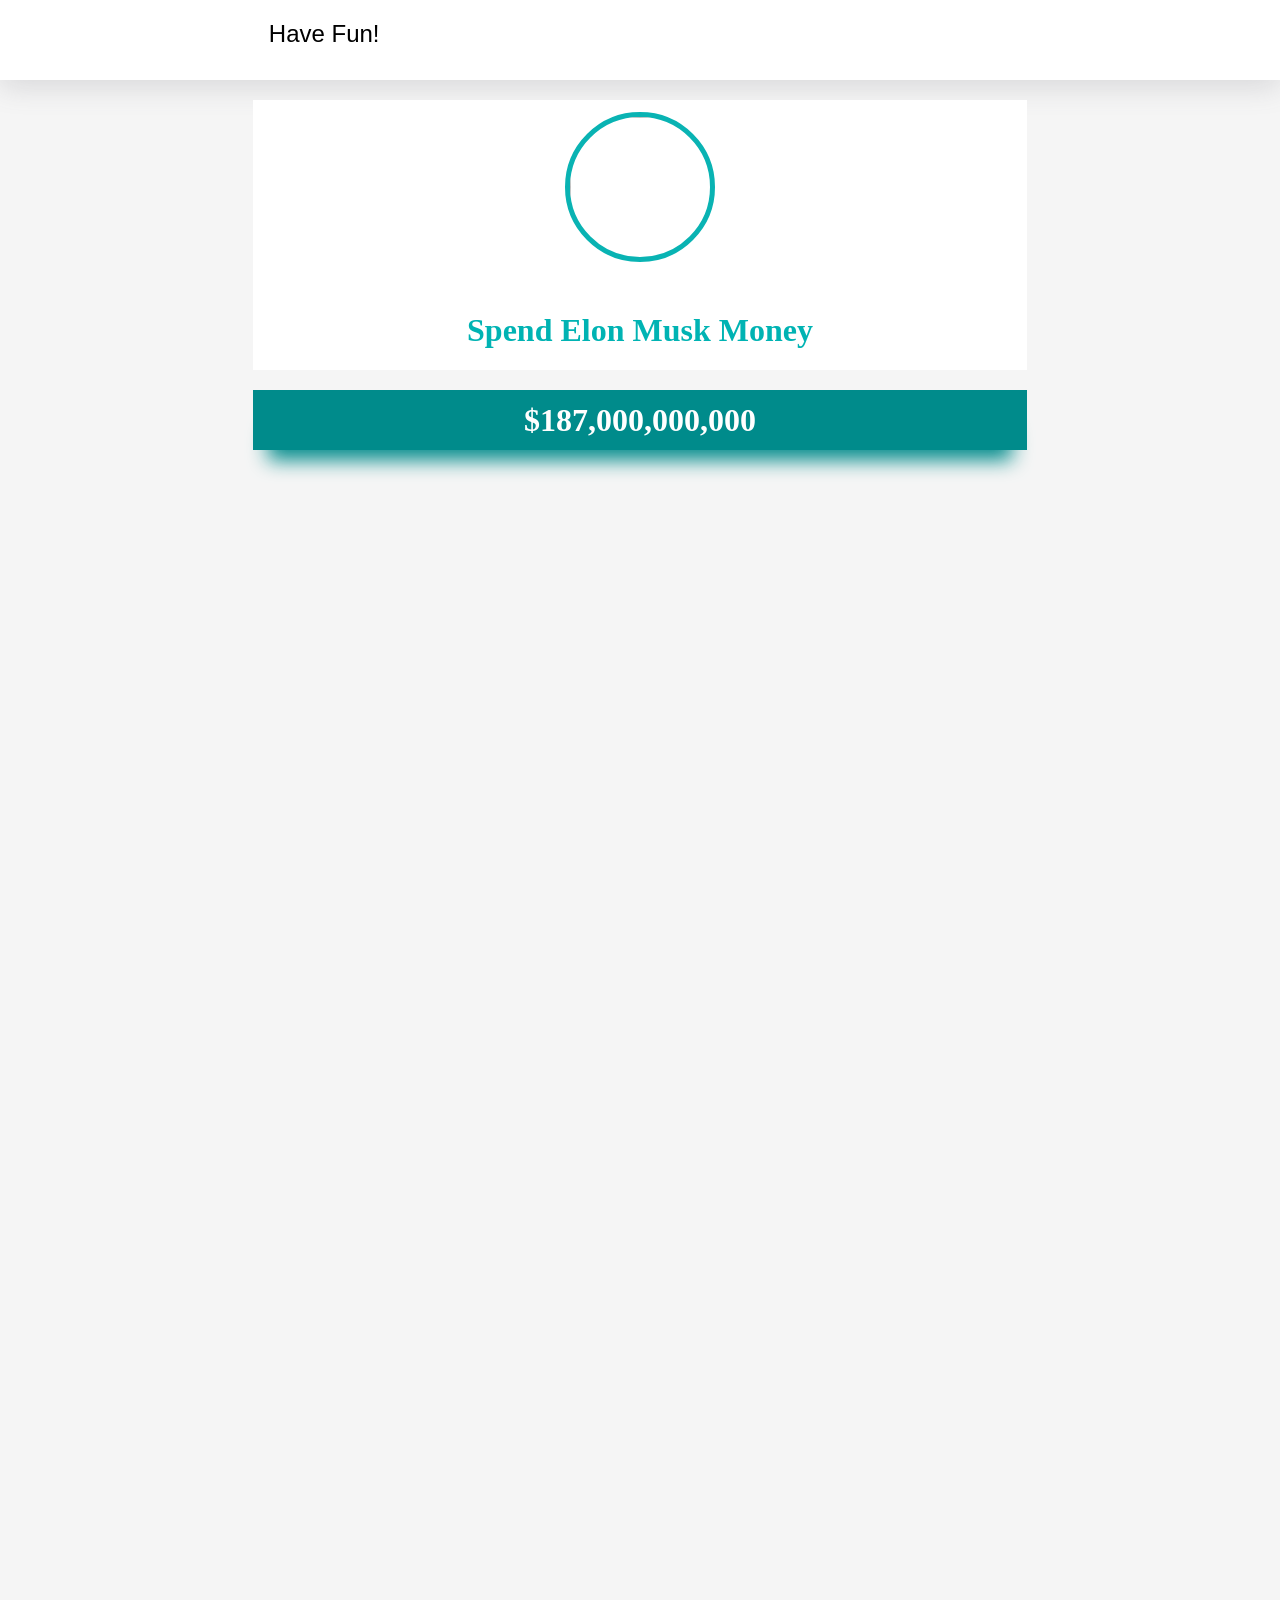
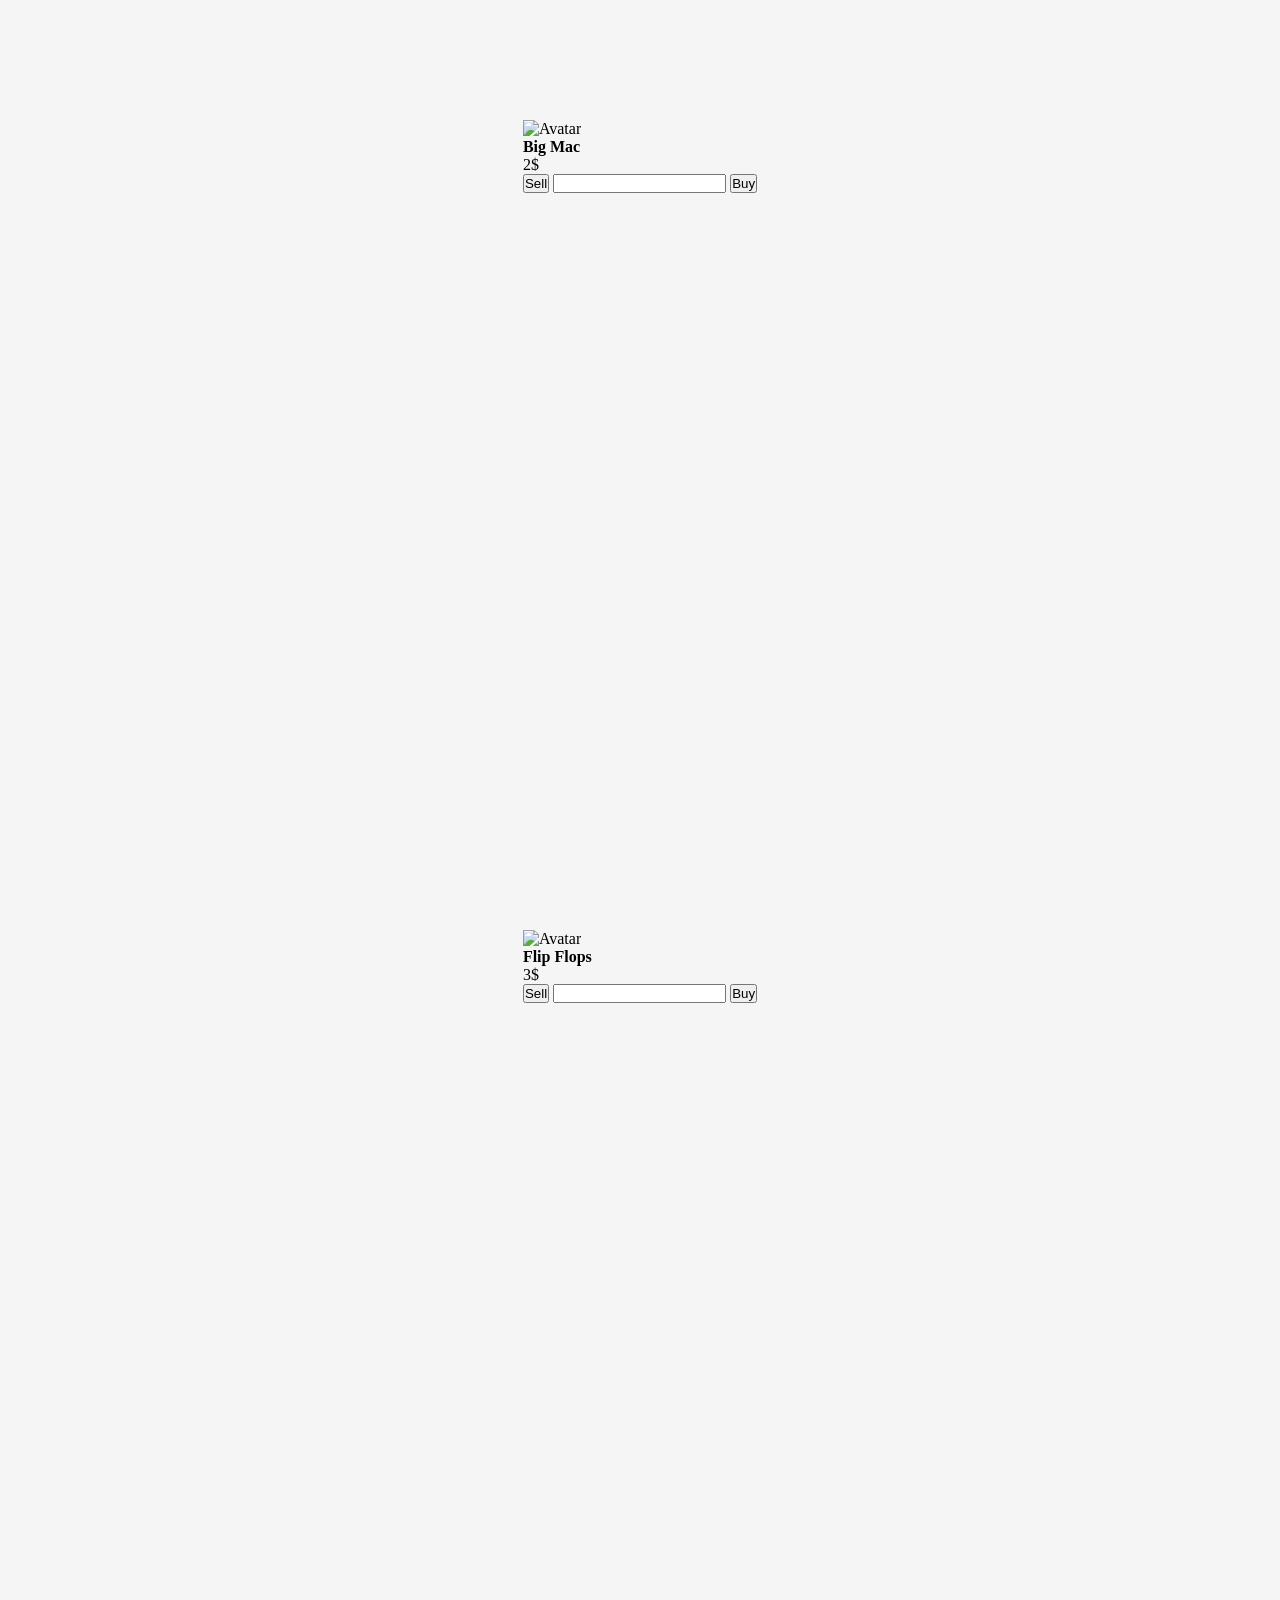
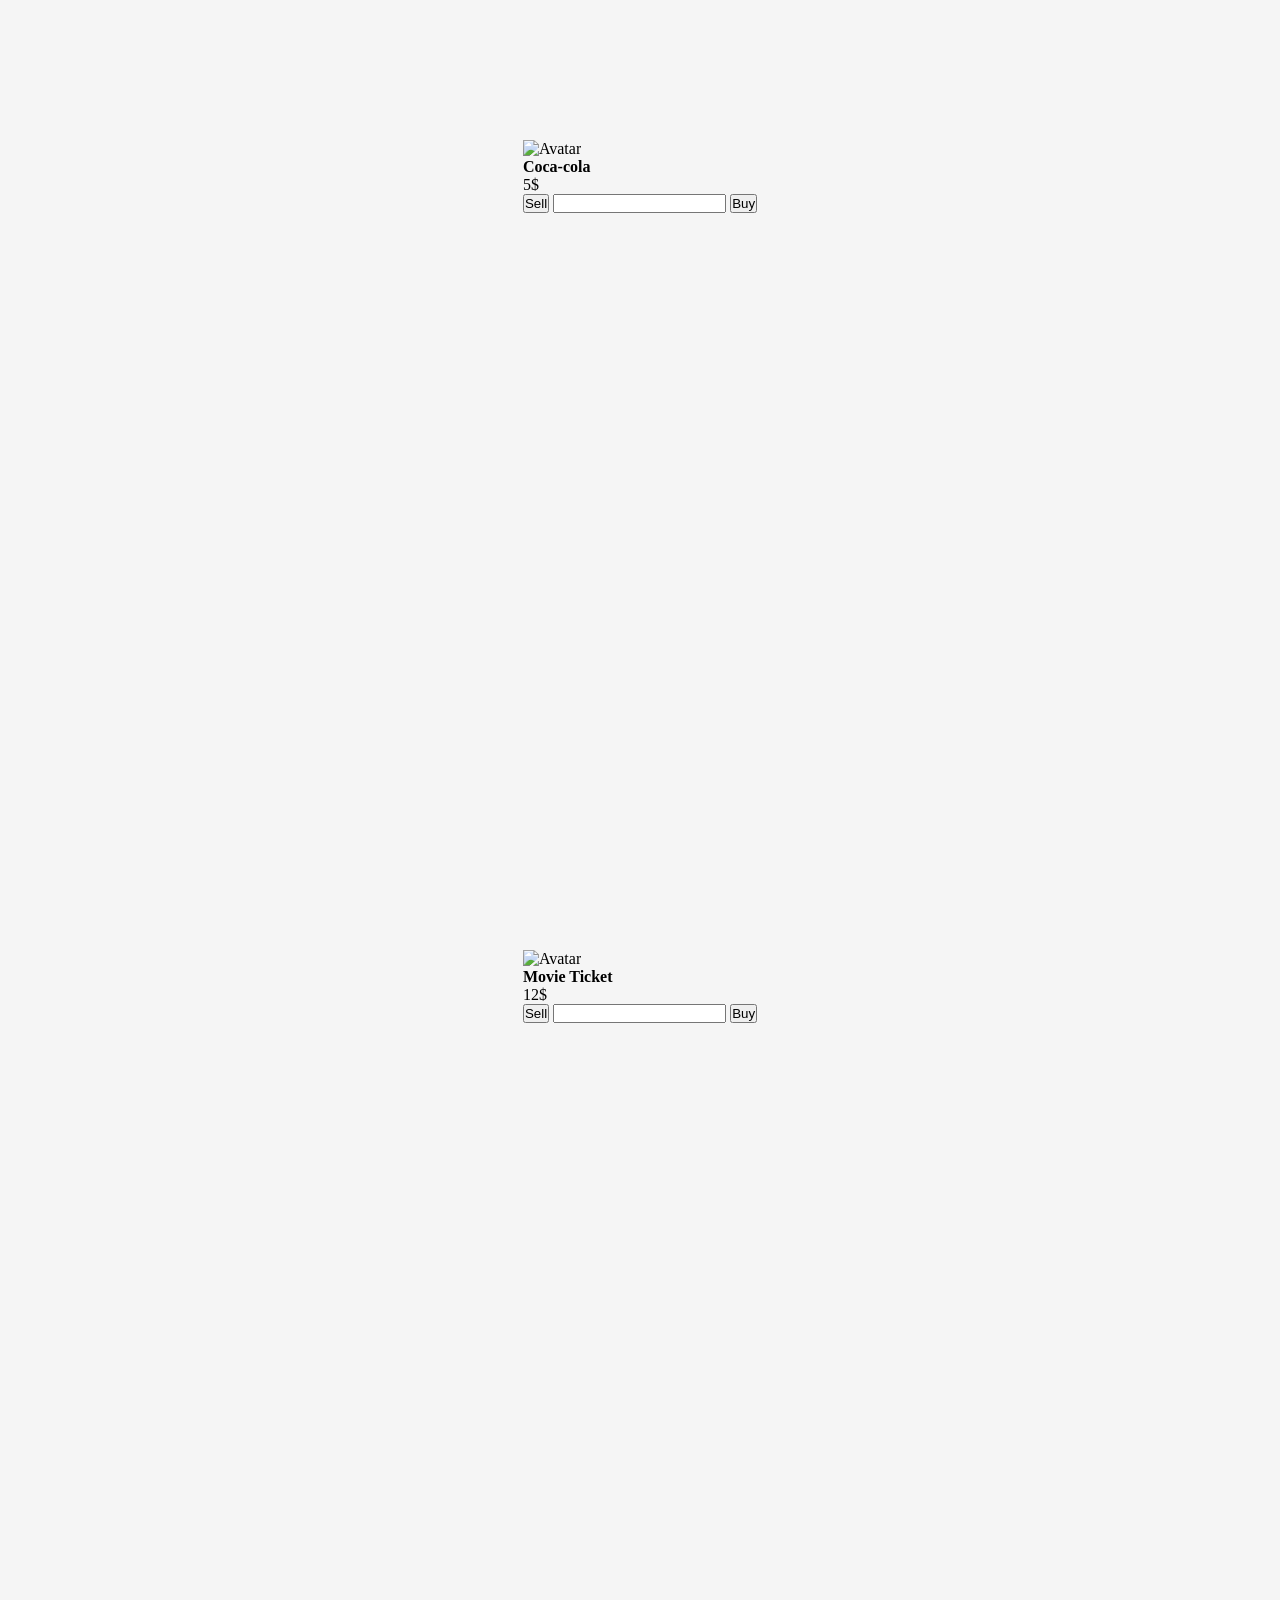
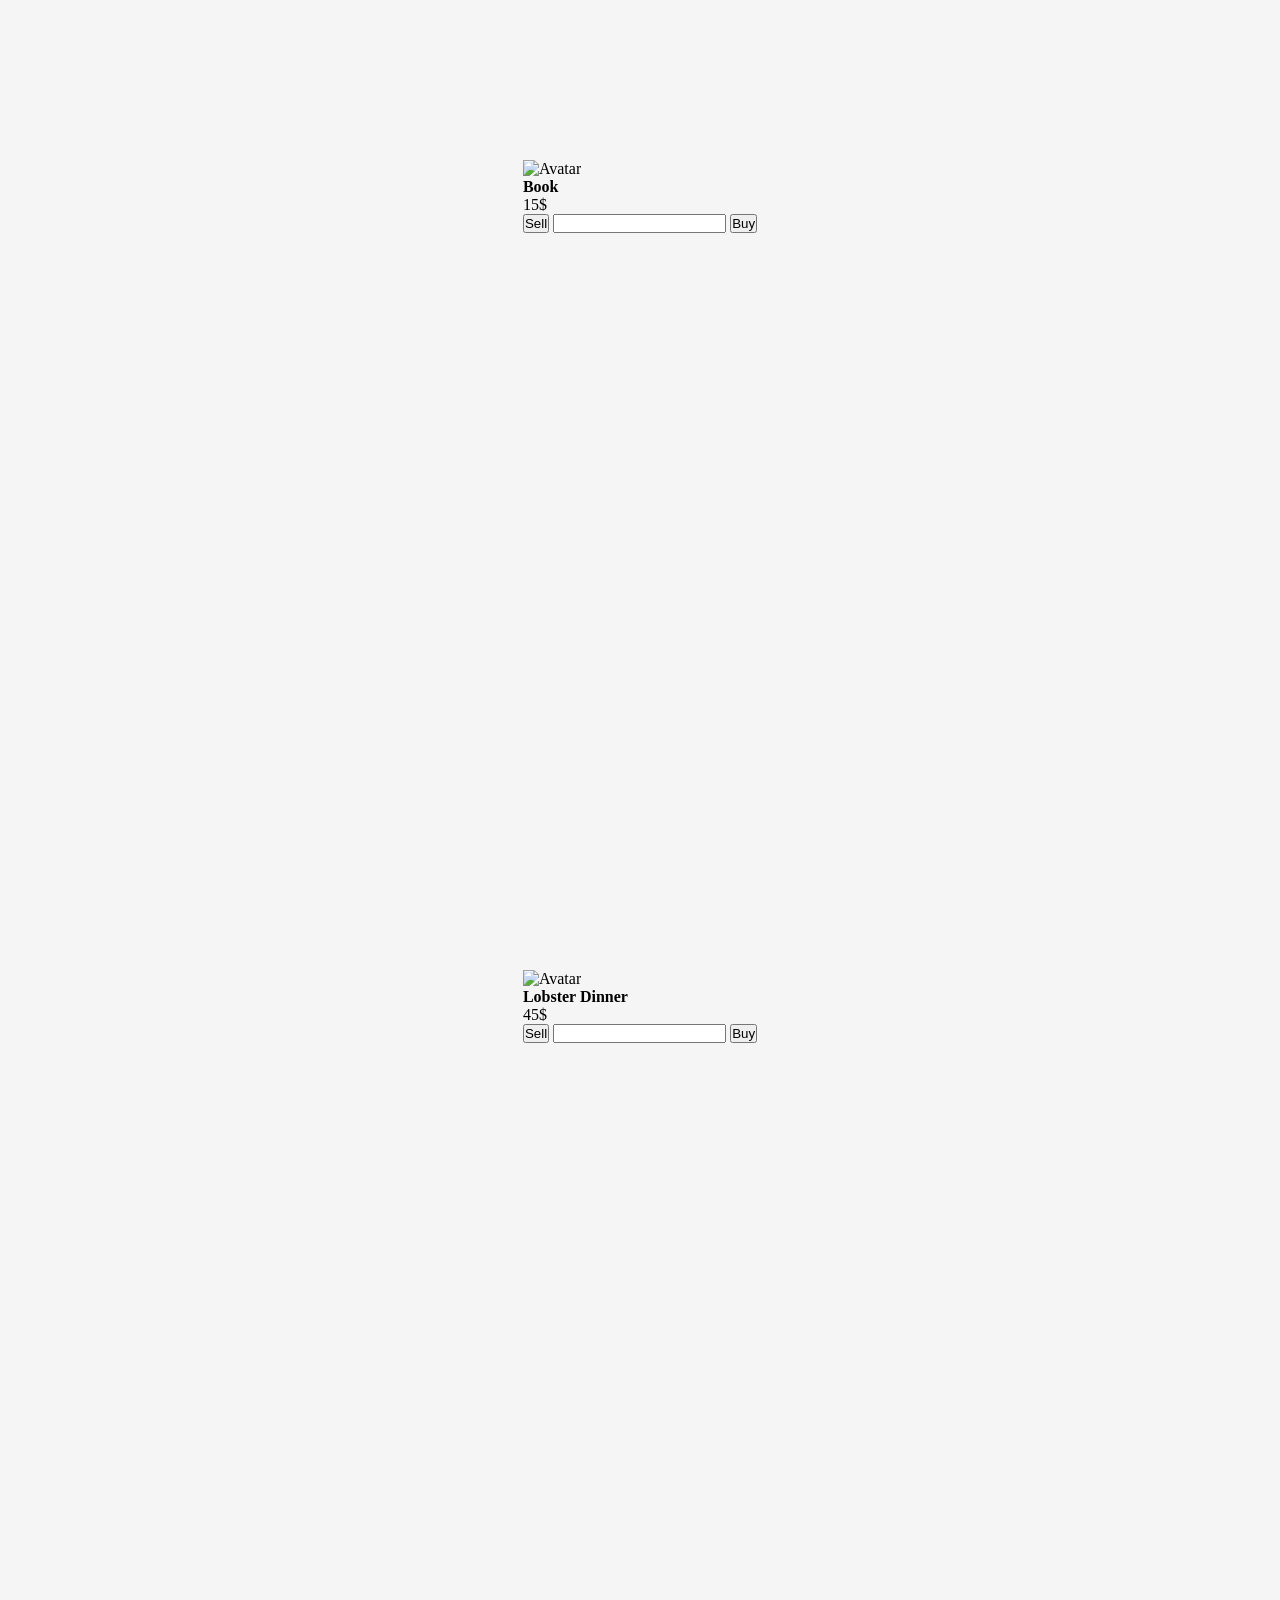
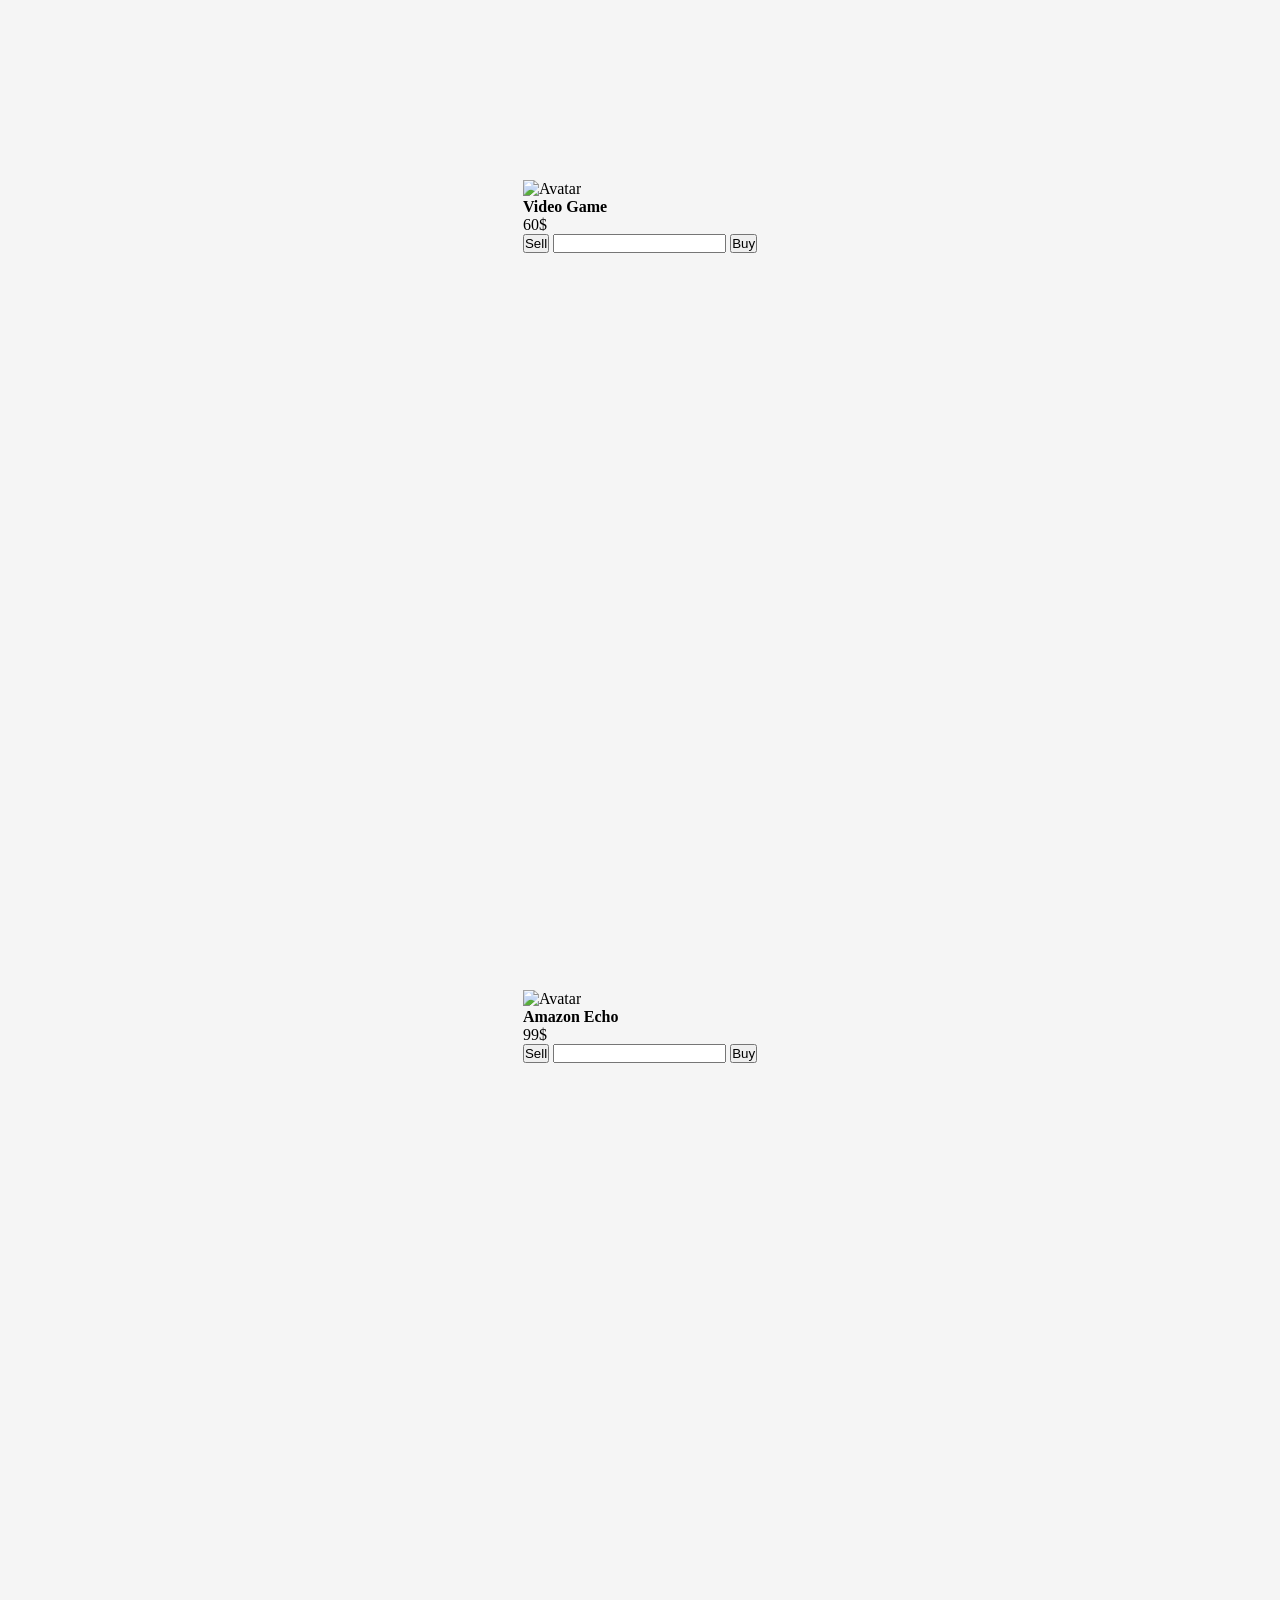
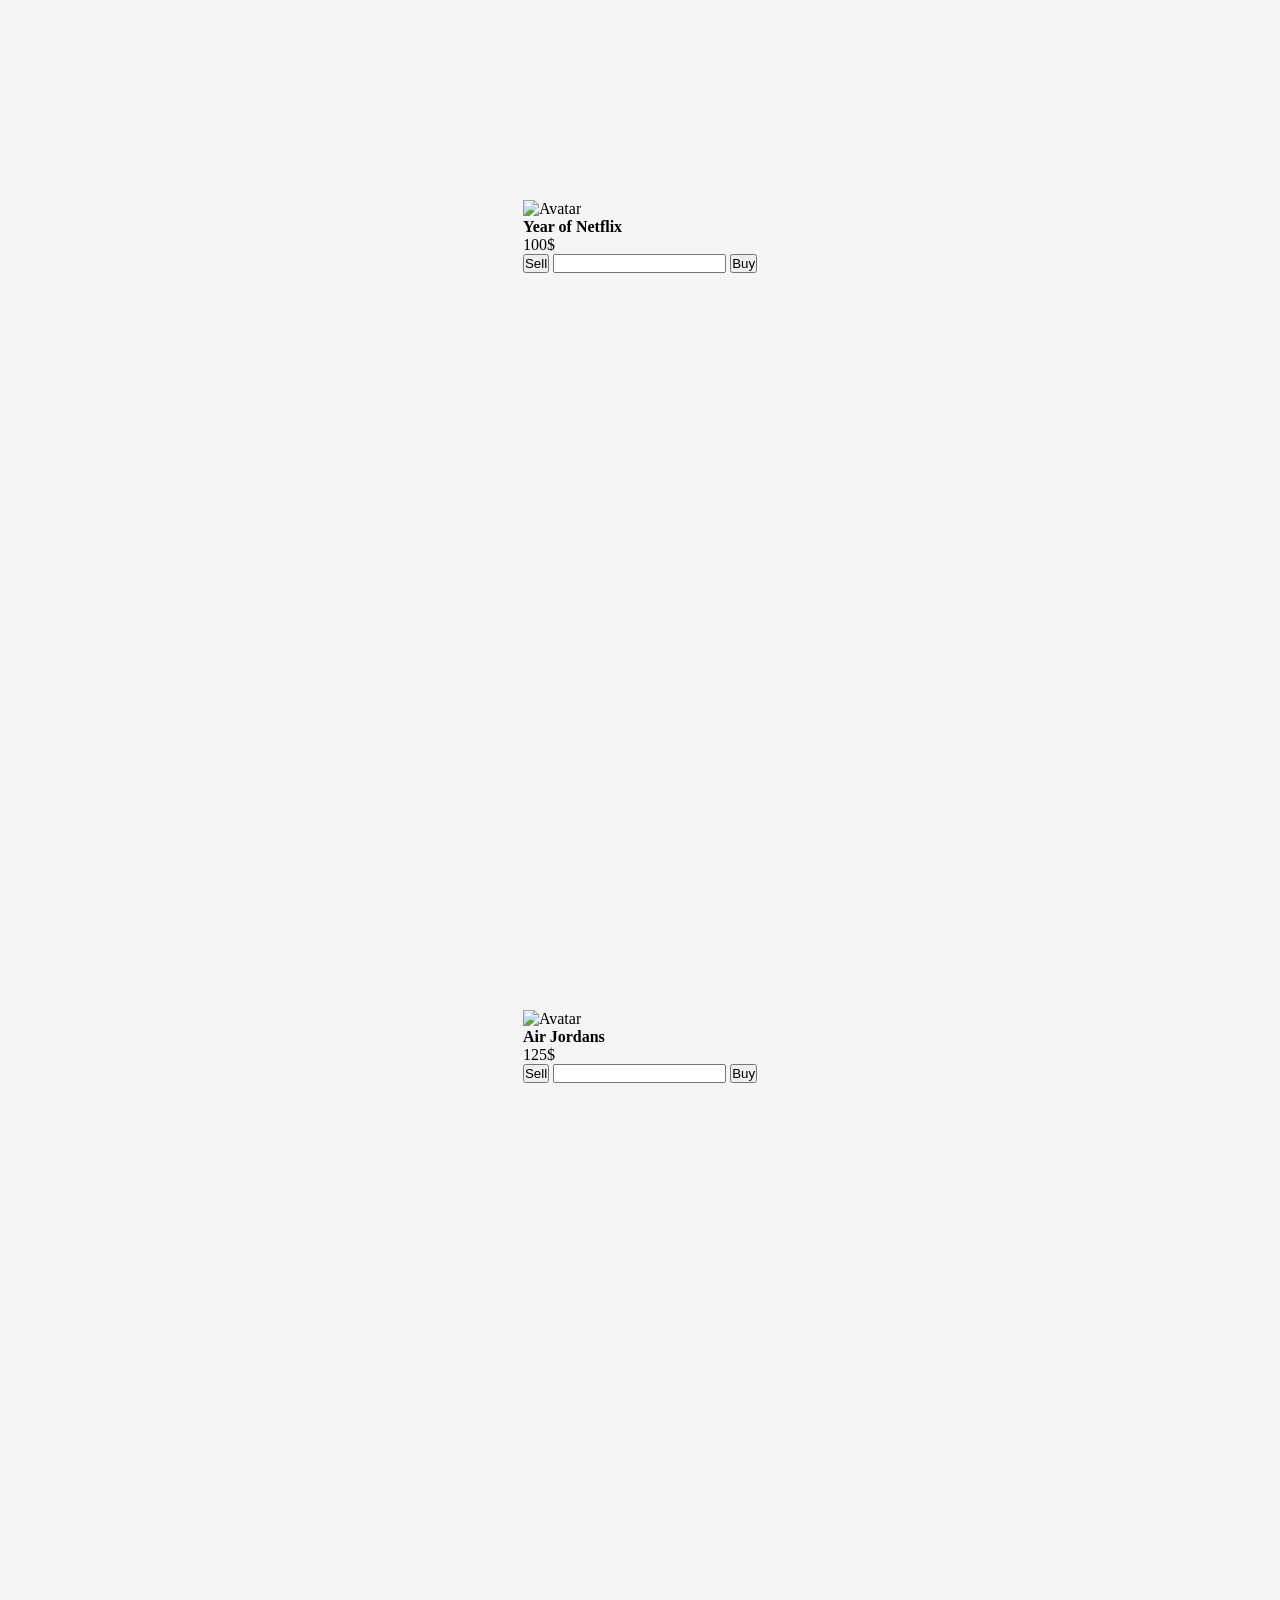
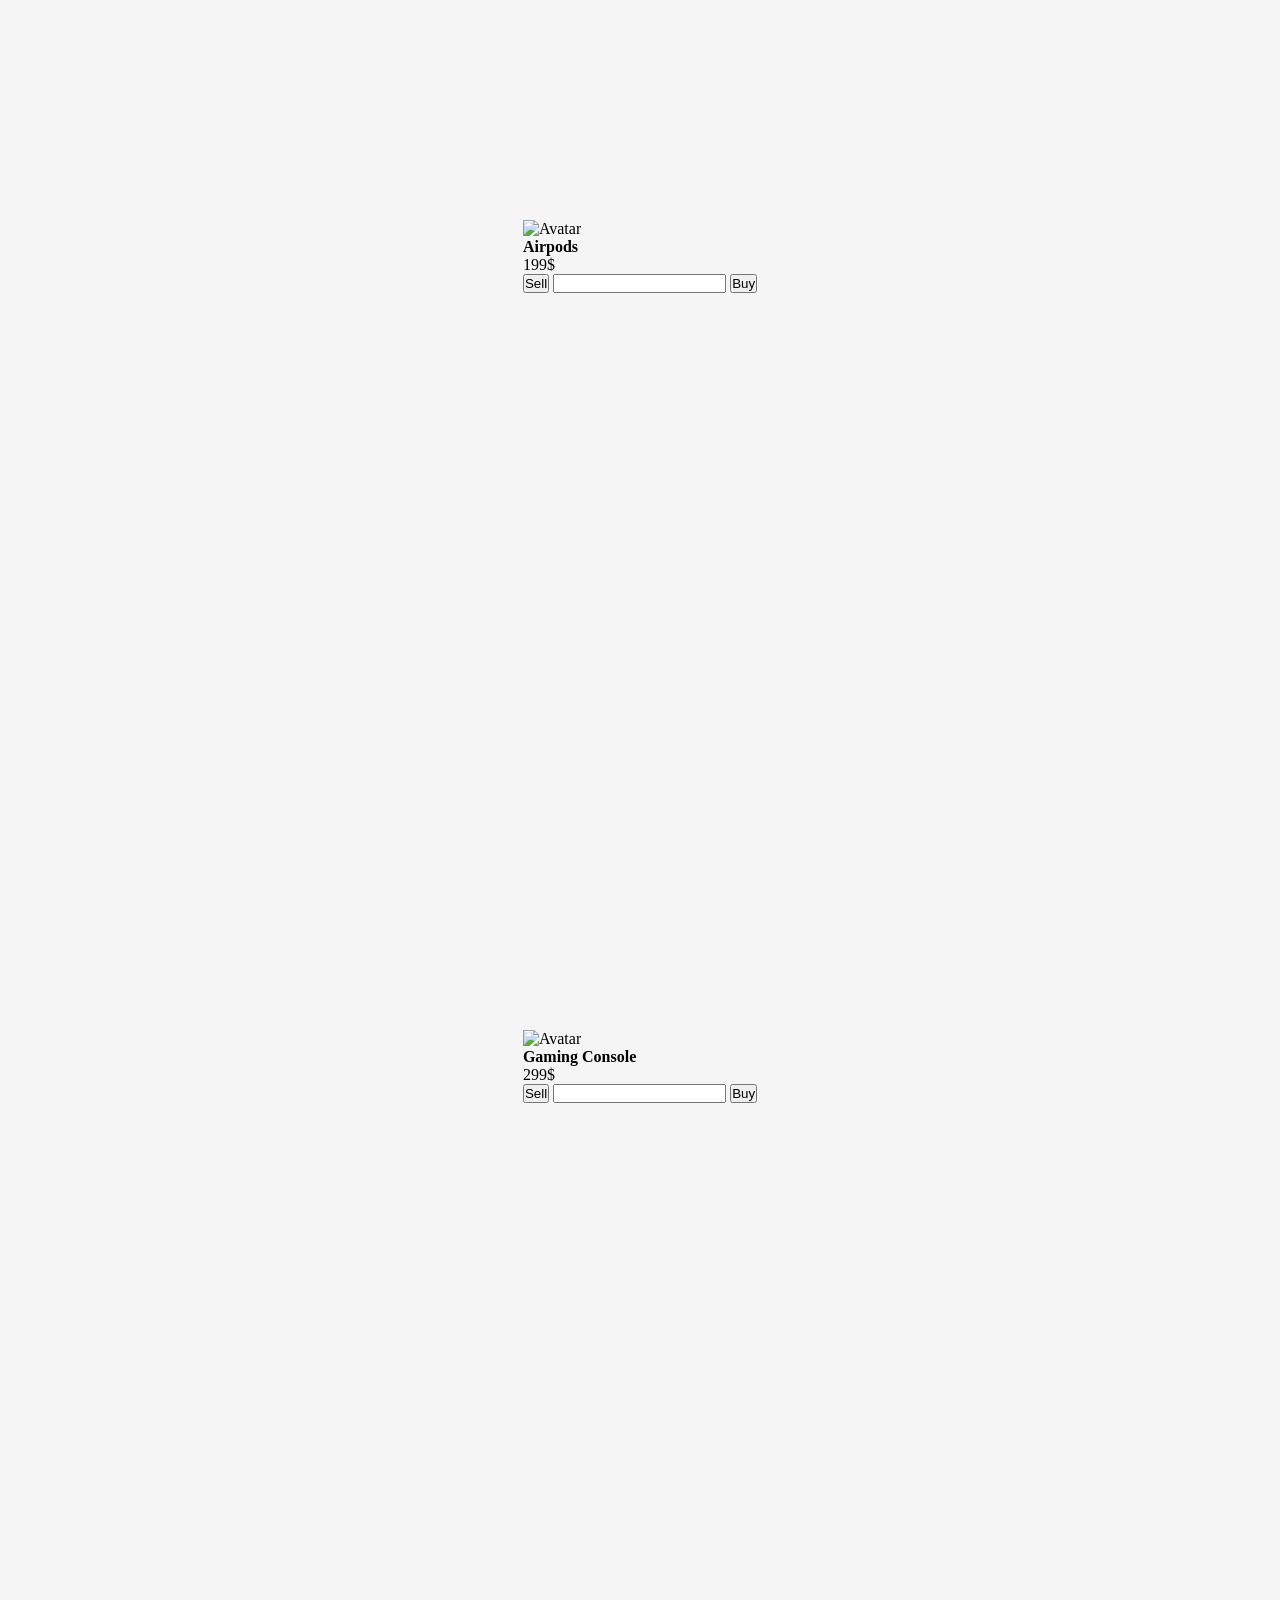
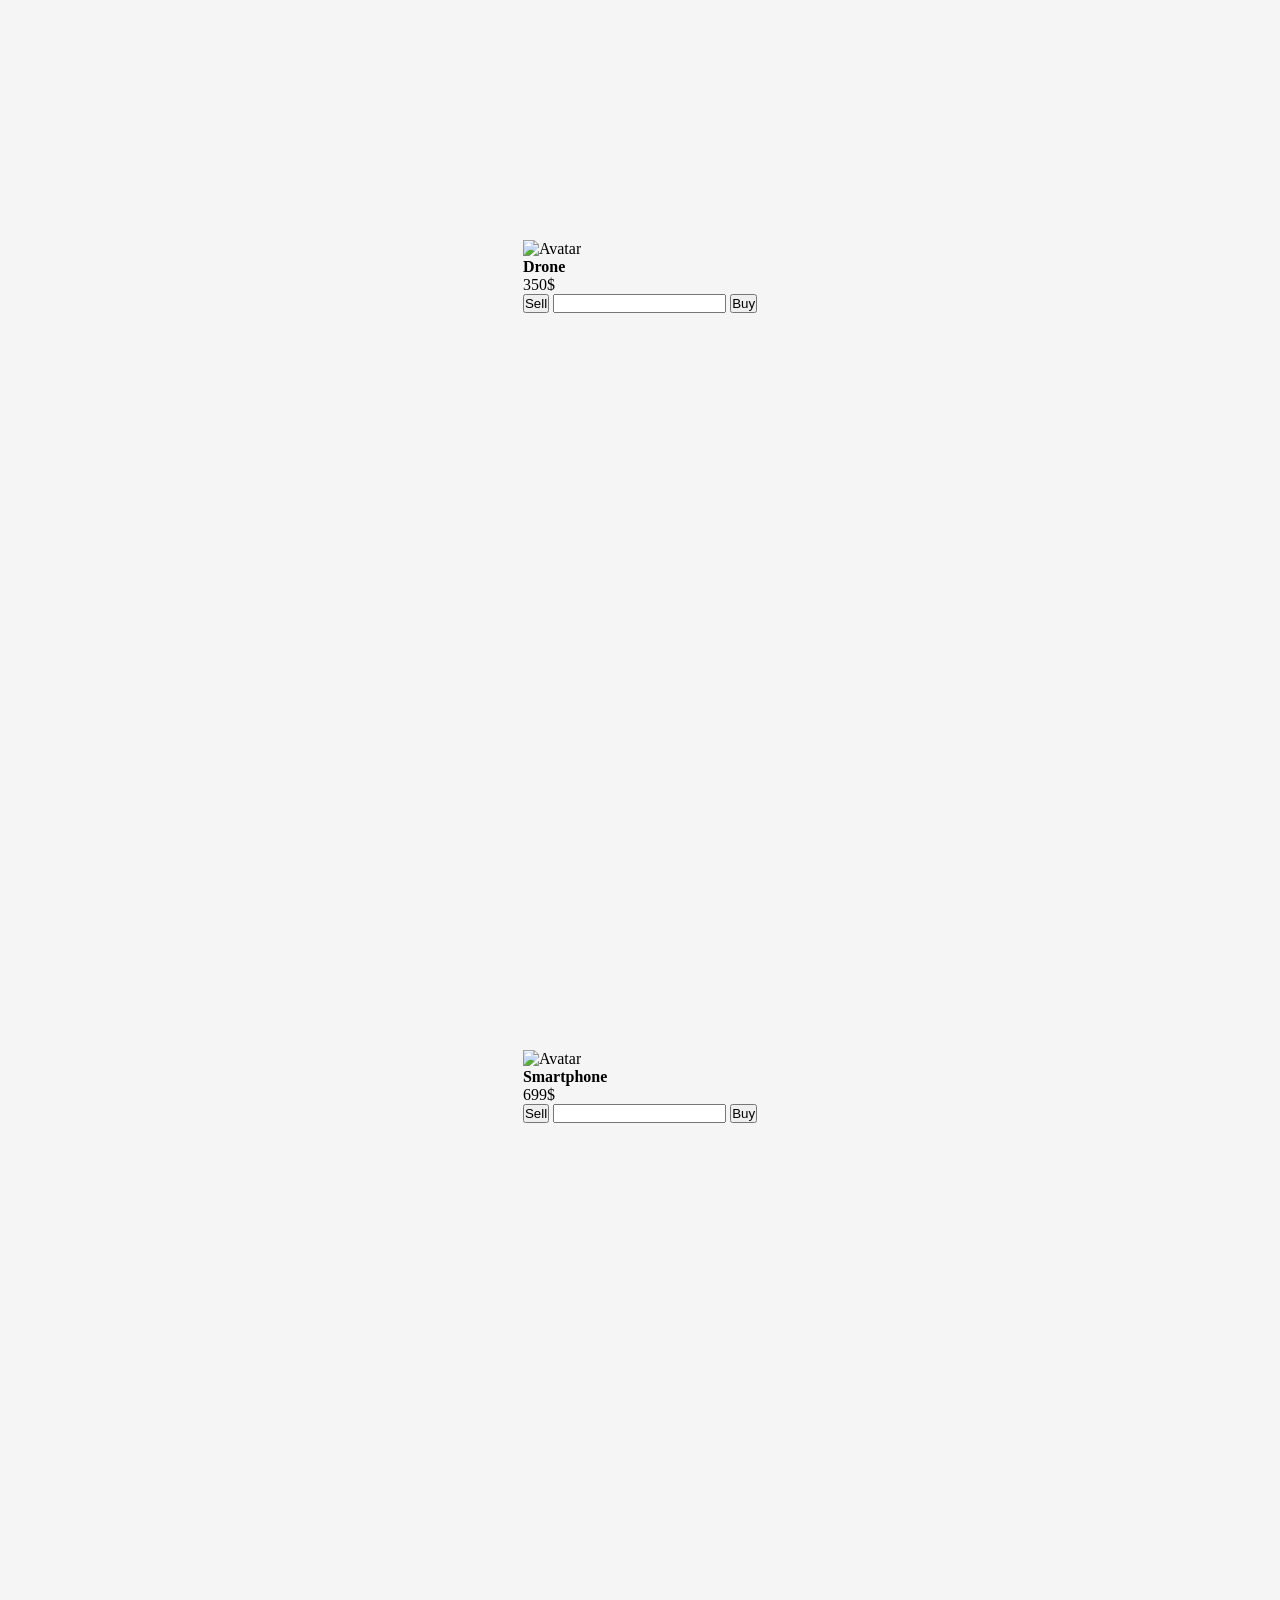
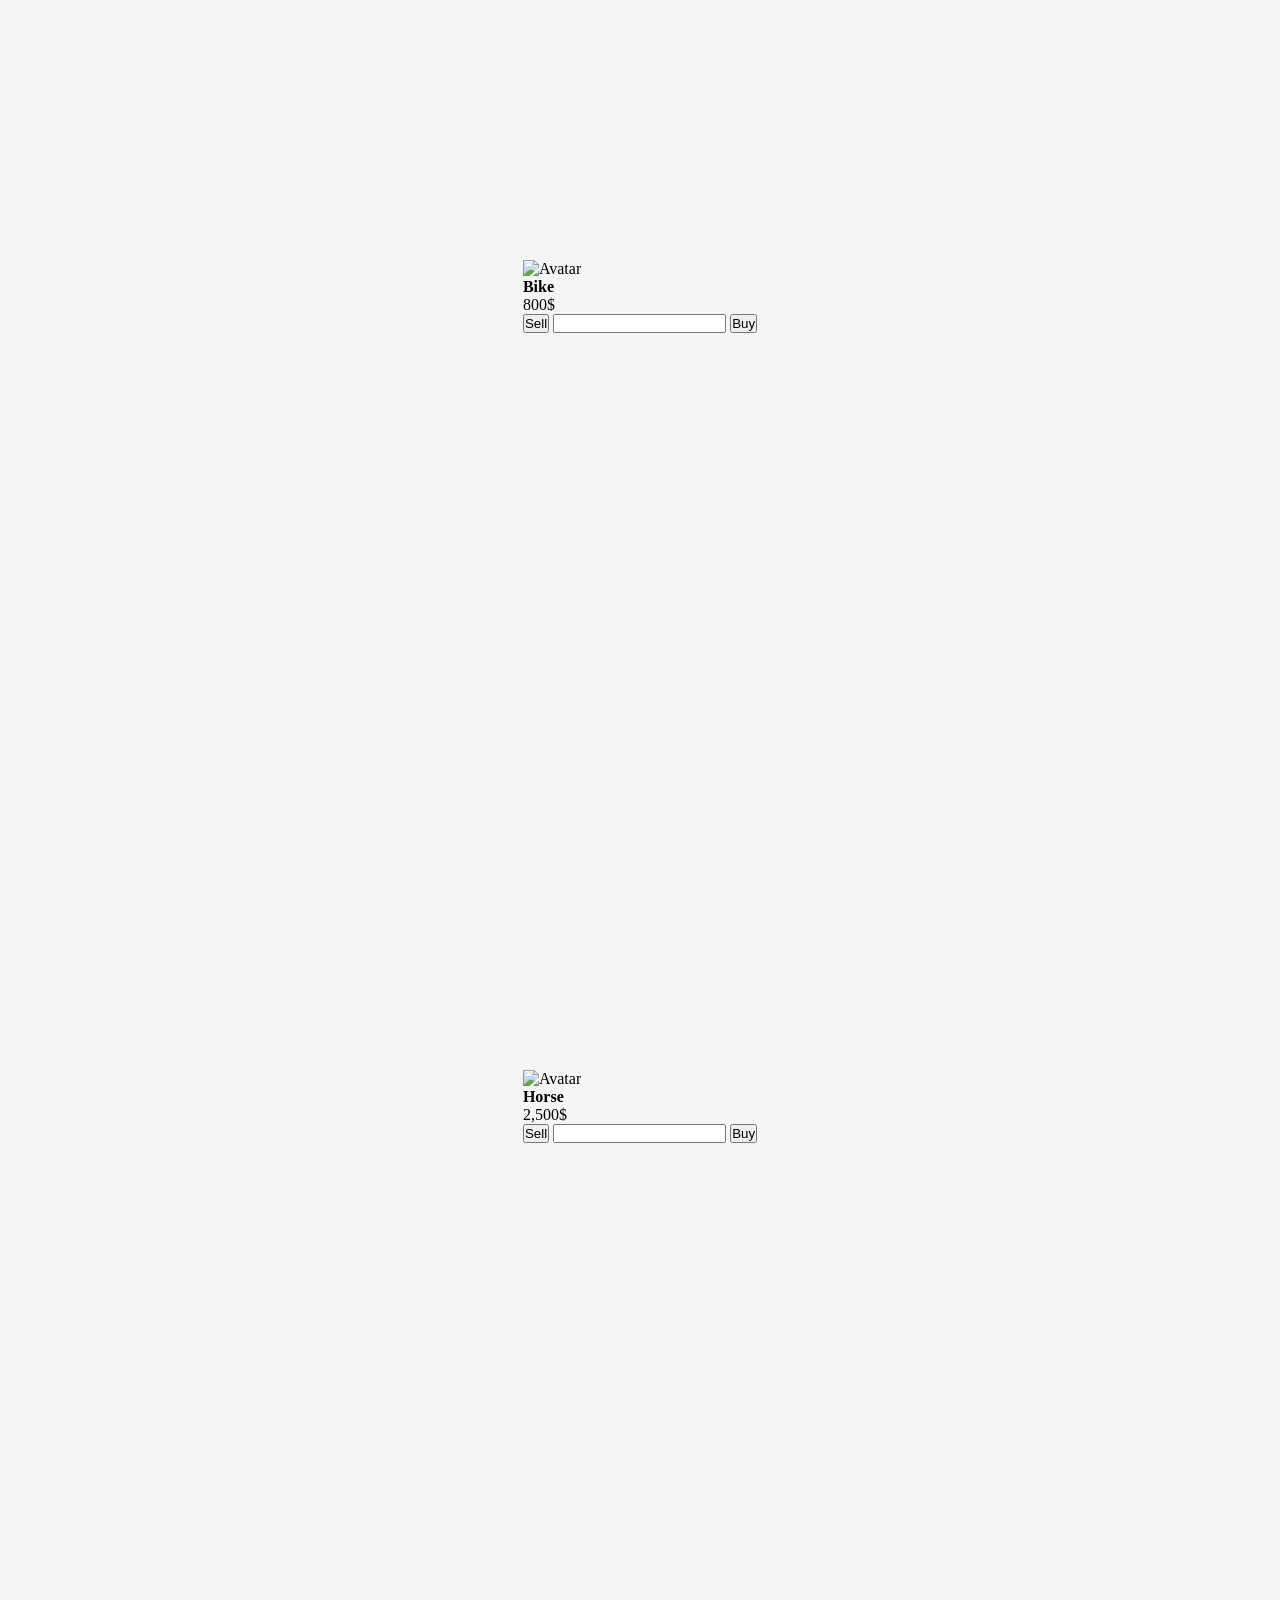
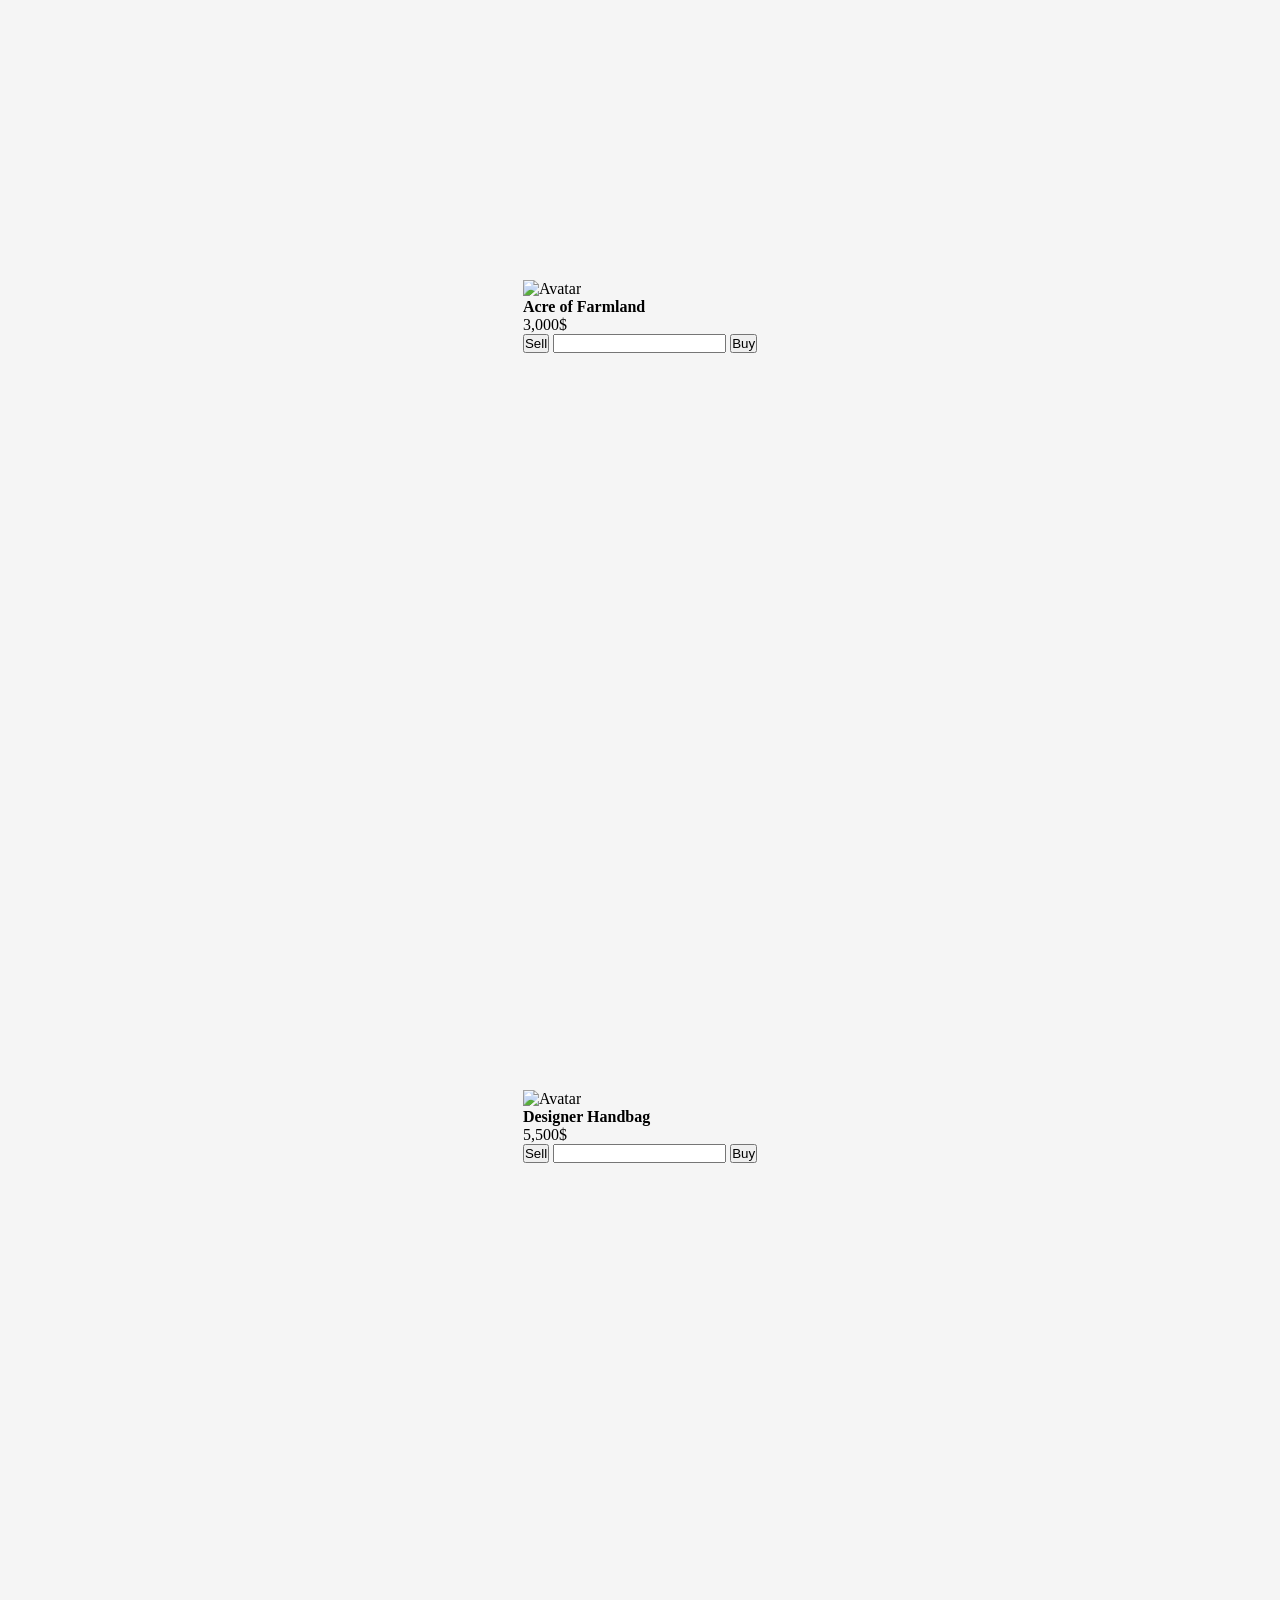
==== elonmusk/index.html @ b94b7d55 "added cards" ====
<!DOCTYPE html>
<html lang="en">
  <head>
    <meta charset="UTF-8" />
    <meta http-equiv="X-UA-Compatible" content="IE=edge" />
    <meta name="viewport" content="width=device-width, initial-scale=1.0" />
    <link rel="stylesheet" href="/scss/css/style.css" />
    <title>Dada Spend Money</title>
  </head>
  <body>
    <nav>
      <div class="navbar">
        <span class="navbar__content">Have Fun!</span>
      </div>
    </nav>
    <div class="container">
      <div class="elonMusk">
        <div class="elonMusk__img">
          <img
            id="elonmusk"
            src="https://dadaspendelonmoney.netlify.app/images/elon-musk.jpg"
            alt=""
          />
        </div>
        <div class="elonMusk__text"><h1>Spend Elon Musk Money</h1></div>
      </div>
    </div>
    <div class="container">
      <div class="money">
        <h1 class="money__count">$187,000,000,000</h1>
      </div>
    </div>

    <div class="container">
      <div class="card">
        <div class="images">
          <img
            class="items"
            src="https://dadaspendelonmoney.netlify.app/images/big-mac.jpg"
            alt="Avatar"
          />
        </div>
        <div class="container--text">
          <h4><b>Big Mac</b></h4>
          <p>2$</p>
          <div class="Buttons">
            <button class="sellBtn Btn">Sell</button>
            <input class="numInput" type="number" />
            <button class="buyBtn Btn">Buy</button>
          </div>
        </div>
      </div>
    </div>

    <div class="container">
      <div class="card">
        <div class="images">
          <img
            class="items"
            src="https://dadaspendelonmoney.netlify.app/images/flip-flops.jpg"
            alt="Avatar"
          />
        </div>
        <div class="container--text">
          <h4><b>Flip Flops</b></h4>
          <p>3$</p>
          <div class="Buttons">
            <button class="sellBtn Btn">Sell</button>
            <input class="numInput" type="number" />
            <button class="buyBtn Btn">Buy</button>
          </div>
        </div>
      </div>
    </div>

    <div class="container">
      <div class="card">
        <div class="images">
          <img
            class="items"
            src="https://dadaspendelonmoney.netlify.app/images/coca-cola-pack.jpg"
            alt="Avatar"
          />
        </div>
        <div class="container--text">
          <h4><b>Coca-cola</b></h4>
          <p>5$</p>
          <div class="Buttons">
            <button class="sellBtn Btn">Sell</button>
            <input class="numInput" type="number" />
            <button class="buyBtn Btn">Buy</button>
          </div>
        </div>
      </div>
    </div>

    <div class="container">
      <div class="card">
        <div class="images">
          <img
            class="items"
            src="https://dadaspendelonmoney.netlify.app/images/movie-ticket.jpg"
            alt="Avatar"
          />
        </div>
        <div class="container--text">
          <h4><b>Movie Ticket</b></h4>
          <p>12$</p>
          <div class="Buttons">
            <button class="sellBtn Btn">Sell</button>
            <input class="numInput" type="number" />
            <button class="buyBtn Btn">Buy</button>
          </div>
        </div>
      </div>
    </div>

    <div class="container">
      <div class="card">
        <div class="images">
          <img
            class="items"
            src="https://dadaspendelonmoney.netlify.app/images/book.jpg"
            alt="Avatar"
          />
        </div>
        <div class="container--text">
          <h4><b>Book</b></h4>
          <p>15$</p>
          <div class="Buttons">
            <button class="sellBtn Btn">Sell</button>
            <input class="numInput" type="number" />
            <button class="buyBtn Btn">Buy</button>
          </div>
        </div>
      </div>
    </div>

    <div class="container">
      <div class="card">
        <div class="images">
          <img
            class="items"
            src="https://dadaspendelonmoney.netlify.app/images/lobster-dinner.jpg"
            alt="Avatar"
          />
        </div>
        <div class="container--text">
          <h4><b>Lobster Dinner</b></h4>
          <p>45$</p>
          <div class="Buttons">
            <button class="sellBtn Btn">Sell</button>
            <input class="numInput" type="number" />
            <button class="buyBtn Btn">Buy</button>
          </div>
        </div>
      </div>
    </div>

    <div class="container">
      <div class="card">
        <div class="images">
          <img
            class="items"
            src="https://dadaspendelonmoney.netlify.app/images/video-game.jpg"
            alt="Avatar"
          />
        </div>
        <div class="container--text">
          <h4><b>Video Game</b></h4>
          <p>60$</p>
          <div class="Buttons">
            <button class="sellBtn Btn">Sell</button>
            <input class="numInput" type="number" />
            <button class="buyBtn Btn">Buy</button>
          </div>
        </div>
      </div>
    </div>

    <div class="container">
      <div class="card">
        <div class="images">
          <img
            class="items"
            src="https://dadaspendelonmoney.netlify.app/images/amazon-echo.jpg"
            alt="Avatar"
          />
        </div>
        <div class="container--text">
          <h4><b>Amazon Echo</b></h4>
          <p>99$</p>
          <div class="Buttons">
            <button class="sellBtn Btn">Sell</button>
            <input class="numInput" type="number" />
            <button class="buyBtn Btn">Buy</button>
          </div>
        </div>
      </div>
    </div>

    <div class="container">
      <div class="card">
        <div class="images">
          <img
            class="items"
            src="https://dadaspendelonmoney.netlify.app/images/year-of-netflix.jpg"
            alt="Avatar"
          />
        </div>
        <div class="container--text">
          <h4><b>Year of Netflix</b></h4>
          <p>100$</p>
          <div class="Buttons">
            <button class="sellBtn Btn">Sell</button>
            <input class="numInput" type="number" />
            <button class="buyBtn Btn">Buy</button>
          </div>
        </div>
      </div>
    </div>

    <div class="container">
      <div class="card">
        <div class="images">
          <img
            class="items"
            src="https://dadaspendelonmoney.netlify.app/images/air-jordans.jpg"
            alt="Avatar"
          />
        </div>
        <div class="container--text">
          <h4><b>Air Jordans</b></h4>
          <p>125$</p>
          <div class="Buttons">
            <button class="sellBtn Btn">Sell</button>
            <input class="numInput" type="number" />
            <button class="buyBtn Btn">Buy</button>
          </div>
        </div>
      </div>
    </div>

    <div class="container">
      <div class="card">
        <div class="images">
          <img
            class="items"
            src="https://dadaspendelonmoney.netlify.app/images/airpods.jpg"
            alt="Avatar"
          />
        </div>
        <div class="container--text">
          <h4><b>Airpods</b></h4>
          <p>199$</p>
          <div class="Buttons">
            <button class="sellBtn Btn">Sell</button>
            <input class="numInput" type="number" />
            <button class="buyBtn Btn">Buy</button>
          </div>
        </div>
      </div>
    </div>

    <div class="container">
      <div class="card">
        <div class="images">
          <img
            class="items"
            src="https://dadaspendelonmoney.netlify.app/images/gaming-console.jpg"
            alt="Avatar"
          />
        </div>
        <div class="container--text">
          <h4><b>Gaming Console</b></h4>
          <p>299$</p>
          <div class="Buttons">
            <button class="sellBtn Btn">Sell</button>
            <input class="numInput" type="number" />
            <button class="buyBtn Btn">Buy</button>
          </div>
        </div>
      </div>
    </div>

    <div class="container">
      <div class="card">
        <div class="images">
          <img
            class="items"
            src="https://dadaspendelonmoney.netlify.app/images/drone.jpg"
            alt="Avatar"
          />
        </div>
        <div class="container--text">
          <h4><b>Drone</b></h4>
          <p>350$</p>
          <div class="Buttons">
            <button class="sellBtn Btn">Sell</button>
            <input class="numInput" type="number" />
            <button class="buyBtn Btn">Buy</button>
          </div>
        </div>
      </div>
    </div>

    <div class="container">
      <div class="card">
        <div class="images">
          <img
            class="items"
            src="https://dadaspendelonmoney.netlify.app/images/smartphone.jpg"
            alt="Avatar"
          />
        </div>
        <div class="container--text">
          <h4><b>Smartphone</b></h4>
          <p>699$</p>
          <div class="Buttons">
            <button class="sellBtn Btn">Sell</button>
            <input class="numInput" type="number" />
            <button class="buyBtn Btn">Buy</button>
          </div>
        </div>
      </div>
    </div>

    <div class="container">
      <div class="card">
        <div class="images">
          <img
            class="items"
            src="https://dadaspendelonmoney.netlify.app/images/bike.jpg"
            alt="Avatar"
          />
        </div>
        <div class="container--text">
          <h4><b>Bike</b></h4>
          <p>800$</p>
          <div class="Buttons">
            <button class="sellBtn Btn">Sell</button>
            <input class="numInput" type="number" />
            <button class="buyBtn Btn">Buy</button>
          </div>
        </div>
      </div>
    </div>

    <div class="container">
      <div class="card">
        <div class="images">
          <img
            class="items"
            src="https://dadaspendelonmoney.netlify.app/images/horse.jpg"
            alt="Avatar"
          />
        </div>
        <div class="container--text">
          <h4><b>Horse</b></h4>
          <p>2,500$</p>
          <div class="Buttons">
            <button class="sellBtn Btn">Sell</button>
            <input class="numInput" type="number" />
            <button class="buyBtn Btn">Buy</button>
          </div>
        </div>
      </div>
    </div>

    <div class="container">
      <div class="card">
        <div class="images">
          <img
            class="items"
            src="https://dadaspendelonmoney.netlify.app/images/acre-of-farmland.jpg"
            alt="Avatar"
          />
        </div>
        <div class="container--text">
          <h4><b>Acre of Farmland</b></h4>
          <p>3,000$</p>
          <div class="Buttons">
            <button class="sellBtn Btn">Sell</button>
            <input class="numInput" type="number" />
            <button class="buyBtn Btn">Buy</button>
          </div>
        </div>
      </div>
    </div>

    <div class="container">
      <div class="card">
        <div class="images">
          <img
            class="items"
            src="https://dadaspendelonmoney.netlify.app/images/designer-handbag.jpg"
            alt="Avatar"
          />
        </div>
        <div class="container--text">
          <h4><b>Designer Handbag</b></h4>
          <p>5,500$</p>
          <div class="Buttons">
            <button class="sellBtn Btn">Sell</button>
            <input class="numInput" type="number" />
            <button class="buyBtn Btn">Buy</button>
          </div>
        </div>
      </div>
    </div>

    <div class="container">
      <div class="card">
        <div class="images">
          <img
            class="items"
            src="https://dadaspendelonmoney.netlify.app/images/hot-tub.jpg"
            alt="Avatar"
          />
        </div>
        <div class="container--text">
          <h4><b>Hot Tub</b></h4>
          <p>6,000$</p>
          <div class="Buttons">
            <button class="sellBtn Btn">Sell</button>
            <input class="numInput" type="number" />
            <button class="buyBtn Btn">Buy</button>
          </div>
        </div>
      </div>
    </div>

    <div class="container">
      <div class="card">
        <div class="images">
          <img
            class="items"
            src="https://dadaspendelonmoney.netlify.app/images/diamond-ring.jpg"
            alt="Avatar"
          />
        </div>
        <div class="container--text">
          <h4><b>Diamond Ring</b></h4>
          <p>10,000$</p>
          <div class="Buttons">
            <button class="sellBtn Btn">Sell</button>
            <input class="numInput" type="number" />
            <button class="buyBtn Btn">Buy</button>
          </div>
        </div>
      </div>
    </div>

    <div class="container">
      <div class="card">
        <div class="images">
          <img
            class="items"
            src="https://dadaspendelonmoney.netlify.app/images/jet-ski.jpg"
            alt="Avatar"
          />
        </div>
        <div class="container--text">
          <h4><b>Jet Ski</b></h4>
          <p>12,000$</p>
          <div class="Buttons">
            <button class="sellBtn Btn">Sell</button>
            <input class="numInput" type="number" />
            <button class="buyBtn Btn">Buy</button>
          </div>
        </div>
      </div>
    </div>

    <div class="container">
      <div class="card">
        <div class="images">
          <img
            class="items"
            src="https://dadaspendelonmoney.netlify.app/images/rolex.jpg"
            alt="Avatar"
          />
        </div>
        <div class="container--text">
          <h4><b>Rolex</b></h4>
          <p>15,000$</p>
          <div class="Buttons">
            <button class="sellBtn Btn">Sell</button>
            <input class="numInput" type="number" />
            <button class="buyBtn Btn">Buy</button>
          </div>
        </div>
      </div>
    </div>

    <div class="container">
      <div class="card">
        <div class="images">
          <img
            class="items"
            src="https://dadaspendelonmoney.netlify.app/images/ford-f-150.jpg"
            alt="Avatar"
          />
        </div>
        <div class="container--text">
          <h4><b>Ford F-150</b></h4>
          <p>30,000$</p>
          <div class="Buttons">
            <button class="sellBtn Btn">Sell</button>
            <input class="numInput" type="number" />
            <button class="buyBtn Btn">Buy</button>
          </div>
        </div>
      </div>
    </div>

    <div class="container">
      <div class="card">
        <div class="images"><img class="items" src="https://dadaspendelonmoney.netlify.app/images/ford-f-150.jpg" alt="Avatar" /></div>
        <div class="container--text">
          <h4><b>Tesla</b></h4>
          <p>75,000$</p>
          <div class="Buttons">
            <button class="sellBtn Btn">Sell</button>
            <input class="numInput" type="number" />
            <button class="buyBtn Btn">Buy</button>
          </div>
        </div>
      </div>
    </div>

    <div class="container">
      <div class="card">
        <div class="images">
          <img
            class="items"
            src="https://dadaspendelonmoney.netlify.app/images/monster-truck.jpg"
            alt="Avatar"
          />
        </div>
        <div class="container--text">
          <h4><b>Monster Truck</b></h4>
          <p>150,0000$</p>
          <div class="Buttons">
            <button class="sellBtn Btn">Sell</button>
            <input class="numInput" type="number" />
            <button class="buyBtn Btn">Buy</button>
          </div>
        </div>
      </div>
    </div>

    <div class="container">
      <div class="card">
        <div class="images">
          <img
            class="items"
            src="https://dadaspendelonmoney.netlify.app/images/ferrari.jpg"
            alt="Avatar"
          />
        </div>
        <div class="container--text">
          <h4><b>Ferrari</b></h4>
          <p>250,000$</p>
          <div class="Buttons">
            <button class="sellBtn Btn">Sell</button>
            <input class="numInput" type="number" />
            <button class="buyBtn Btn">Buy</button>
          </div>
        </div>
      </div>
    </div>

    <div class="container">
      <div class="card">
        <div class="images">
          <img
            class="items"
            src="https://dadaspendelonmoney.netlify.app/images/mcdonalds-franchise.jpg"
            alt="Avatar"
          />
        </div>
        <div class="container--text">
          <h4><b>McDonalds Franchise</b></h4>
          <p>1,500,000$</p>
          <div class="Buttons">
            <button class="sellBtn Btn">Sell</button>
            <input class="numInput" type="number" />
            <button class="buyBtn Btn">Buy</button>
          </div>
        </div>
      </div>
    </div>

    
    <div class="container">
      <div class="card">
       <div class="images"><img class="items" src="https://dadaspendelonmoney.netlify.app/images/superbowl-ad.jpg" alt="Avatar" ></div> 
        <div class="container--text">
          <h4><b>Superbowl Ad</b></h4>
          <p>5,250,000$</p>
          <div class="Buttons"><button class="sellBtn Btn">Sell</button>
            <input class="numInput" type="number">
            <button class="buyBtn Btn">Buy</button>
          </div>
        </div>
      </div>
    </div>

    
    <div class="container">
      <div class="card">
       <div class="images"><img class="items" src="https://dadaspendelonmoney.netlify.app/images/yacht.jpg" alt="Avatar" ></div> 
        <div class="container--text">
          <h4><b>Yacht</b></h4>
          <p>7,500,000$</p>
          <div class="Buttons"><button class="sellBtn Btn">Sell</button>
            <input class="numInput" type="number">
            <button class="buyBtn Btn">Buy</button>
          </div>
        </div>
      </div>
    </div>

    
    <div class="container">
      <div class="card">
       <div class="images"><img class="items" src="https://dadaspendelonmoney.netlify.app/images/m1-abrams.jpg" alt="Avatar" ></div> 
        <div class="container--text">
          <h4><b>M1 Abrams</b></h4>
          <p>8,000,000$</p>
          <div class="Buttons"><button class="sellBtn Btn">Sell</button>
            <input class="numInput" type="number">
            <button class="buyBtn Btn">Buy</button>
          </div>
        </div>
      </div>
    </div>

    
    <div class="container">
      <div class="card">
       <div class="images"><img class="items" src="https://dadaspendelonmoney.netlify.app/images/formula-1-car.jpg" alt="Avatar" ></div> 
        <div class="container--text">
          <h4><b>Formula 1 Car</b></h4>
          <p>15,000,000$</p>
          <div class="Buttons"><button class="sellBtn Btn">Sell</button>
            <input class="numInput" type="number">
            <button class="buyBtn Btn">Buy</button>
          </div>
        </div>
      </div>
    </div>

    
    <div class="container">
      <div class="card">
       <div class="images"><img class="items" src="https://dadaspendelonmoney.netlify.app/images/apache-helicopter.jpg" alt="Avatar" ></div> 
        <div class="container--text">
          <h4><b>Apache Helicopter</b></h4>
          <p>31,000,000$</p>
          <div class="Buttons"><button class="sellBtn Btn">Sell</button>
            <input class="numInput" type="number">
            <button class="buyBtn Btn">Buy</button>
          </div>
        </div>
      </div>
    </div>

    
    <div class="container">
      <div class="card">
       <div class="images"><img class="items" src="https://dadaspendelonmoney.netlify.app/images/mansion.jpg" alt="Avatar" ></div> 
        <div class="container--text">
          <h4><b>Mansion</b></h4>
          <p>45,000,000$</p>
          <div class="Buttons"><button class="sellBtn Btn">Sell</button>
            <input class="numInput" type="number">
            <button class="buyBtn Btn">Buy</button>
          </div>
        </div>
      </div>
    </div>



    <div class="container">
      <div class="card">
       <div class="images"><img class="items" src="https://dadaspendelonmoney.netlify.app/images/make-a-movie.jpg" alt="Avatar" ></div> 
        <div class="container--text">
          <h4><b>Make a Movie</b></h4>
          <p>100,000,000$</p>
          <div class="Buttons"><button class="sellBtn Btn">Sell</button>
            <input class="numInput" type="number">
            <button class="buyBtn Btn">Buy</button>
          </div>
        </div>
      </div>
    </div>



    <div class="container">
      <div class="card">
       <div class="images"><img class="items" src="https://dadaspendelonmoney.netlify.app/images/boeing-747.jpg" alt="Avatar" ></div> 
        <div class="container--text">
          <h4><b>Boeing 747</b></h4>
          <p>148,000,000$</p>
          <div class="Buttons"><button class="sellBtn Btn">Sell</button>
            <input class="numInput" type="number">
            <button class="buyBtn Btn">Buy</button>
          </div>
        </div>
      </div>
    </div>





    <div class="container">
      <div class="card">
       <div class="images"><img class="items" src="https://dadaspendelonmoney.netlify.app/images/mona-lisa.jpg" alt="Avatar" ></div> 
        <div class="container--text">
          <h4><b>Mona Lisa</b></h4>
          <p>780,000,000$</p>
          <div class="Buttons"><button class="sellBtn Btn">Sell</button>
            <input class="numInput" type="number">
            <button class="buyBtn Btn">Buy</button>
          </div>
        </div>
      </div>
    </div>




    <div class="container">
      <div class="card">
       <div class="images"><img class="items" src="https://dadaspendelonmoney.netlify.app/images/skyscraper.jpg" alt="Avatar" ></div> 
        <div class="container--text">
          <h4><b>Skyscraper</b></h4>
          <p>850,000,000$</p>
          <div class="Buttons"><button class="sellBtn Btn">Sell</button>
            <input class="numInput" type="number">
            <button class="buyBtn Btn">Buy</button>
          </div>
        </div>
      </div>
    </div>




    <div class="container">
      <div class="card">
       <div class="images"><img class="items" src="https://dadaspendelonmoney.netlify.app/images/cruise-ship.jpg" alt="Avatar" ></div> 
        <div class="container--text">
          <h4><b>Cruise Ship</b></h4>
          <p>930,000,000$</p>
          <div class="Buttons"><button class="sellBtn Btn">Sell</button>
            <input class="numInput" type="number">
            <button class="buyBtn Btn">Buy</button>
          </div>
        </div>
      </div>
    </div>




    <div class="container">
      <div class="card">
       <div class="images"><img class="items" src="https://dadaspendelonmoney.netlify.app/images/nba-team.jpg" alt="Avatar" ></div> 
        <div class="container--text">
          <h4><b>NBA team</b></h4>
          <p>2,120,000,000$</p>
          <div class="Buttons"><button class="sellBtn Btn">Sell</button>
            <input class="numInput" type="number">
            <button class="buyBtn Btn">Buy</button>
          </div>
        </div>
      </div>
    </div>



    <script src="/index.js"></script>
  </body>
</html>
---- scss/css/style.css ----
* {
  padding: 0;
  margin: 0;
  box-sizing: border-box;
}

body {
  background-color: whitesmoke;
}

nav .navbar {
  width: 100%;
  height: 80px;
  display: flex;
  flex-direction: row;
  justify-content: start;
  background-color: white !important;
  box-shadow: rgba(100, 100, 111, 0.2) 0px 7px 29px 0px;
}
nav .navbar__content {
  margin-left: 21%;
  padding-top: 20px;
  font-size: x-large;
  font-family: "Franklin Gothic Medium", "Arial Narrow", Arial, sans-serif;
}

.container {
  width: 62%;
  display: flex;
  justify-content: center;
  min-height: 800px;
  margin: 10px auto;
  padding: 10px;
}
.container .elonMusk {
  width: 100%;
  background-color: white;
  height: 270px;
  display: flex;
  justify-content: center;
  flex-direction: column;
  flex-wrap: wrap;
  align-items: center;
  text-align: center;
}
.container .elonMusk__img {
  width: 152px;
  height: 152px;
  padding-bottom: 200px;
  border-radius: 50%;
}
.container .elonMusk__img #elonmusk {
  width: 150px;
  height: 150px;
  border-radius: 50%;
  border: 5px solid rgb(9, 179, 179);
}
.container .elonMusk__text {
  color: rgb(0, 179, 179);
  padding-bottom: 10px;
}
.container .elonMusk__text h1 {
  font-size: xx-large;
}

.container .money {
  margin: -520px;
  width: 100%;
  display: flex;
  justify-content: center;
  align-items: center;
  height: 60px;
  position: -webkit-sticky;
  position: sticky;
  top: 10px;
  background-color: darkcyan;
  width: 100%;
  box-shadow: darkcyan 0px 25px 20px -15px;
}
.container .money__count {
  text-align: center;
  color: white;
}
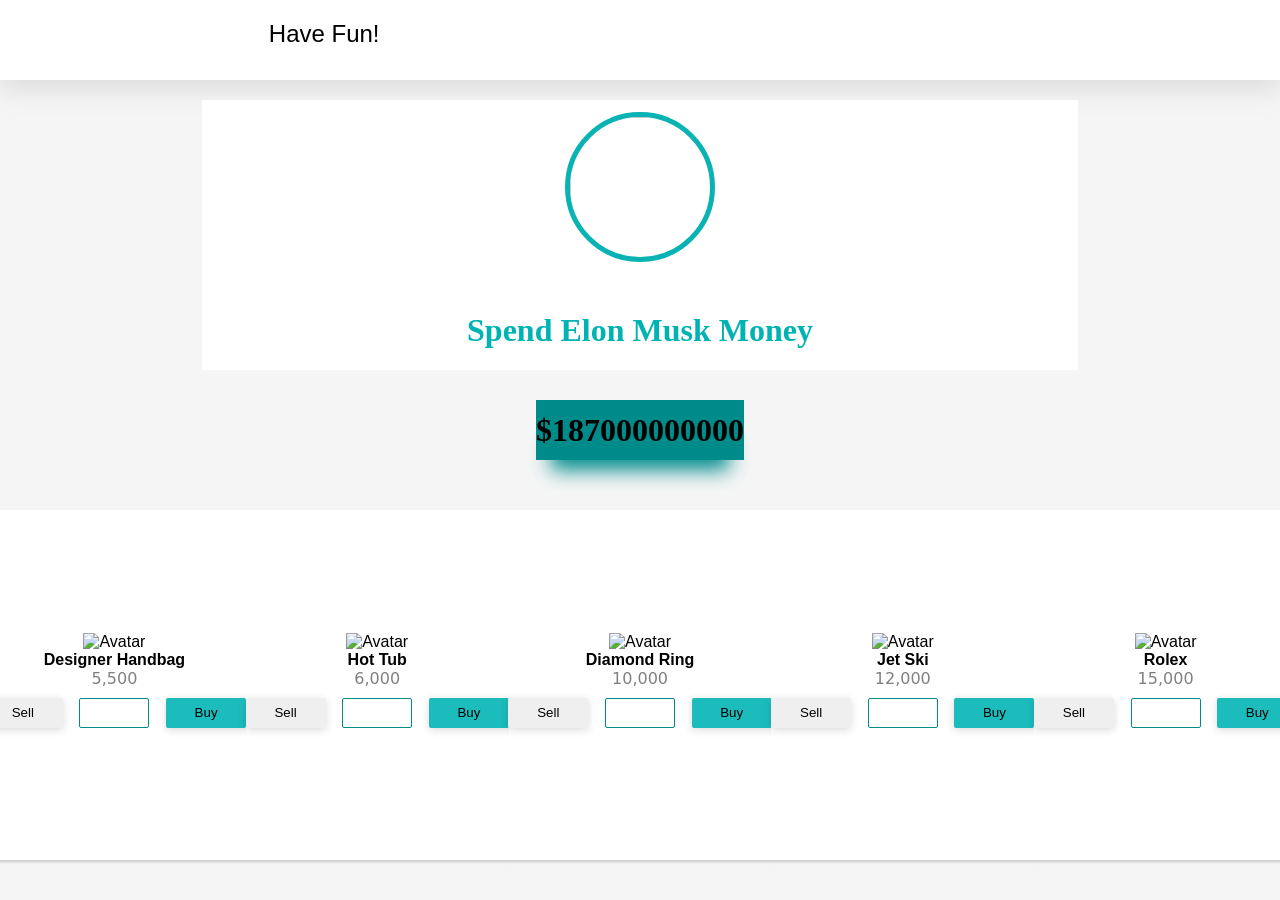
==== commit 885f5dae: "upload cards" ====
--- a/elonmusk/index.html
+++ b/elonmusk/index.html
@@ -26,9 +26,14 @@
       </div>
     </div>
     <div class="container">
-      <div class="money">
-        <h1 class="money__count">$187,000,000,000</h1>
-      </div>
+      <div class="sticky">
+        <div class="money">
+          <h1 id="usd">$</h1>
+          <h1 id="money__count">187000000000</h1>
+        </div>
+
+      </div>
+     
     </div>
 
     <div class="container">
@@ -42,746 +47,618 @@
         </div>
         <div class="container--text">
           <h4><b>Big Mac</b></h4>
-          <p>2$</p>
-          <div class="Buttons">
-            <button class="sellBtn Btn">Sell</button>
-            <input class="numInput" type="number" />
-            <button class="buyBtn Btn">Buy</button>
-          </div>
-        </div>
-      </div>
+          <p>2</p>
+          
+          <div class="Buttons">
+            <button class="sellBtn Btn">Sell</button>
+            <input class="numInput" type="number" />
+            <button class="buyBtn Btn">Buy</button>
+          </div>
+        </div>
+      </div>
+
+
+
+      <div class="card">
+        <div class="images">
+          <img
+            class="items"
+            src="https://dadaspendelonmoney.netlify.app/images/flip-flops.jpg"
+            alt="Avatar"
+          />
+        </div>
+        <div class="container--text">
+          <h4><b>Flip Flops</b></h4>
+          <p>3</p>
+          <div class="Buttons">
+            <button class="sellBtn Btn">Sell</button>
+            <input class="numInput" type="number" />
+            <button class="buyBtn Btn">Buy</button>
+          </div>
+        </div>
+      </div>
+      <div class="card">
+        <div class="images">
+          <img
+            class="items"
+            src="https://dadaspendelonmoney.netlify.app/images/coca-cola-pack.jpg"
+            alt="Avatar"
+          />
+        </div>
+        <div class="container--text">
+          <h4><b>Coca-cola</b></h4>
+          <p>5</p>
+          <div class="Buttons">
+            <button class="sellBtn Btn">Sell</button>
+            <input class="numInput" type="number" />
+            <button class="buyBtn Btn">Buy</button>
+          </div>
+        </div>
+      </div>
+      <div class="card">
+        <div class="images">
+          <img
+            class="items"
+            src="https://dadaspendelonmoney.netlify.app/images/movie-ticket.jpg"
+            alt="Avatar"
+          />
+        </div>
+        <div class="container--text">
+          <h4><b>Movie Ticket</b></h4>
+          <p>12</p>
+          <div class="Buttons">
+            <button class="sellBtn Btn">Sell</button>
+            <input class="numInput" type="number" />
+            <button class="buyBtn Btn">Buy</button>
+          </div>
+        </div>
+      </div>
+      <div class="card">
+        <div class="images">
+          <img
+            class="items"
+            src="https://dadaspendelonmoney.netlify.app/images/book.jpg"
+            alt="Avatar"
+          />
+        </div>
+        <div class="container--text">
+          <h4><b>Book</b></h4>
+          <p>15</p>
+          <div class="Buttons">
+            <button class="sellBtn Btn">Sell</button>
+            <input class="numInput" type="number" />
+            <button class="buyBtn Btn">Buy</button>
+          </div>
+        </div>
+      </div>
+      <div class="card">
+        <div class="images">
+          <img
+            class="items"
+            src="https://dadaspendelonmoney.netlify.app/images/lobster-dinner.jpg"
+            alt="Avatar"
+          />
+        </div>
+        <div class="container--text">
+          <h4><b>Lobster Dinner</b></h4>
+          <p>45</p>
+          <div class="Buttons">
+            <button class="sellBtn Btn">Sell</button>
+            <input class="numInput" type="number" />
+            <button class="buyBtn Btn">Buy</button>
+          </div>
+        </div>
+      </div>
+      <div class="card">
+        <div class="images">
+          <img
+            class="items"
+            src="https://dadaspendelonmoney.netlify.app/images/video-game.jpg"
+            alt="Avatar"
+          />
+        </div>
+        <div class="container--text">
+          <h4><b>Video Game</b></h4>
+          <p>60</p>
+          <div class="Buttons">
+            <button class="sellBtn Btn">Sell</button>
+            <input class="numInput" type="number" />
+            <button class="buyBtn Btn">Buy</button>
+          </div>
+        </div>
+      </div>
+      <div class="card">
+        <div class="images">
+          <img
+            class="items"
+            src="https://dadaspendelonmoney.netlify.app/images/amazon-echo.jpg"
+            alt="Avatar"
+          />
+        </div>
+        <div class="container--text">
+          <h4><b>Amazon Echo</b></h4>
+          <p>99</p>
+          <div class="Buttons">
+            <button class="sellBtn Btn">Sell</button>
+            <input class="numInput" type="number" />
+            <button class="buyBtn Btn">Buy</button>
+          </div>
+        </div>
+      </div>
+      <div class="card">
+        <div class="images">
+          <img
+            class="items"
+            src="https://dadaspendelonmoney.netlify.app/images/year-of-netflix.jpg"
+            alt="Avatar"
+          />
+        </div>
+        <div class="container--text">
+          <h4><b>Year of Netflix</b></h4>
+          <p>100</p>
+          <div class="Buttons">
+            <button class="sellBtn Btn">Sell</button>
+            <input class="numInput" type="number" />
+            <button class="buyBtn Btn">Buy</button>
+          </div>
+        </div>
+      </div>
+      <div class="card">
+        <div class="images">
+          <img
+            class="items"
+            src="https://dadaspendelonmoney.netlify.app/images/air-jordans.jpg"
+            alt="Avatar"
+          />
+        </div>
+        <div class="container--text">
+          <h4><b>Air Jordans</b></h4>
+          <p>125</p>
+          <div class="Buttons">
+            <button class="sellBtn Btn">Sell</button>
+            <input class="numInput" type="number" />
+            <button class="buyBtn Btn">Buy</button>
+          </div>
+        </div>
+      </div>
+      <div class="card">
+        <div class="images">
+          <img
+            class="items"
+            src="https://dadaspendelonmoney.netlify.app/images/airpods.jpg"
+            alt="Avatar"
+          />
+        </div>
+        <div class="container--text">
+          <h4><b>Airpods</b></h4>
+          <p>199</p>
+          <div class="Buttons">
+            <button class="sellBtn Btn">Sell</button>
+            <input class="numInput" type="number" />
+            <button class="buyBtn Btn">Buy</button>
+          </div>
+        </div>
+      </div>
+      <div class="card">
+        <div class="images">
+          <img
+            class="items"
+            src="https://dadaspendelonmoney.netlify.app/images/gaming-console.jpg"
+            alt="Avatar"
+          />
+        </div>
+        <div class="container--text">
+          <h4><b>Gaming Console</b></h4>
+          <p>299</p>
+          <div class="Buttons">
+            <button class="sellBtn Btn">Sell</button>
+            <input class="numInput" type="number" />
+            <button class="buyBtn Btn">Buy</button>
+          </div>
+        </div>
+      </div>
+      <div class="card">
+        <div class="images">
+          <img
+            class="items"
+            src="https://dadaspendelonmoney.netlify.app/images/drone.jpg"
+            alt="Avatar"
+          />
+        </div>
+        <div class="container--text">
+          <h4><b>Drone</b></h4>
+          <p>350</p>
+          <div class="Buttons">
+            <button class="sellBtn Btn">Sell</button>
+            <input class="numInput" type="number" />
+            <button class="buyBtn Btn">Buy</button>
+          </div>
+        </div>
+      </div>
+      <div class="card">
+        <div class="images">
+          <img
+            class="items"
+            src="https://dadaspendelonmoney.netlify.app/images/smartphone.jpg"
+            alt="Avatar"
+          />
+        </div>
+        <div class="container--text">
+          <h4><b>Smartphone</b></h4>
+          <p>699</p>
+          <div class="Buttons">
+            <button class="sellBtn Btn">Sell</button>
+            <input class="numInput" type="number" />
+            <button class="buyBtn Btn">Buy</button>
+          </div>
+        </div>
+      </div>
+      <div class="card">
+        <div class="images">
+          <img
+            class="items"
+            src="https://dadaspendelonmoney.netlify.app/images/bike.jpg"
+            alt="Avatar"
+          />
+        </div>
+        <div class="container--text">
+          <h4><b>Bike</b></h4>
+          <p>800</p>
+          <div class="Buttons">
+            <button class="sellBtn Btn">Sell</button>
+            <input class="numInput" type="number" />
+            <button class="buyBtn Btn">Buy</button>
+          </div>
+        </div>
+      </div>
+      <div class="card">
+        <div class="images">
+          <img
+            class="items"
+            src="https://dadaspendelonmoney.netlify.app/images/horse.jpg"
+            alt="Avatar"
+          />
+        </div>
+        <div class="container--text">
+          <h4><b>Horse</b></h4>
+          <p>2,500</p>
+          <div class="Buttons">
+            <button class="sellBtn Btn">Sell</button>
+            <input class="numInput" type="number" />
+            <button class="buyBtn Btn">Buy</button>
+          </div>
+        </div>
+      </div>
+      <div class="card">
+        <div class="images">
+          <img
+            class="items"
+            src="https://dadaspendelonmoney.netlify.app/images/acre-of-farmland.jpg"
+            alt="Avatar"
+          />
+        </div>
+        <div class="container--text">
+          <h4><b>Acre of Farmland</b></h4>
+          <p>3,000</p>
+          <div class="Buttons">
+            <button class="sellBtn Btn">Sell</button>
+            <input class="numInput" type="number" />
+            <button class="buyBtn Btn">Buy</button>
+          </div>
+        </div>
+      </div>
+      <div class="card">
+        <div class="images">
+          <img
+            class="items"
+            src="https://dadaspendelonmoney.netlify.app/images/designer-handbag.jpg"
+            alt="Avatar"
+          />
+        </div>
+        <div class="container--text">
+          <h4><b>Designer Handbag</b></h4>
+          <p>5,500</p>
+          <div class="Buttons">
+            <button class="sellBtn Btn">Sell</button>
+            <input class="numInput" type="number" />
+            <button class="buyBtn Btn">Buy</button>
+          </div>
+        </div>
+      </div>
+      <div class="card">
+        <div class="images">
+          <img
+            class="items"
+            src="https://dadaspendelonmoney.netlify.app/images/hot-tub.jpg"
+            alt="Avatar"
+          />
+        </div>
+        <div class="container--text">
+          <h4><b>Hot Tub</b></h4>
+          <p>6,000</p>
+          <div class="Buttons">
+            <button class="sellBtn Btn">Sell</button>
+            <input class="numInput" type="number" />
+            <button class="buyBtn Btn">Buy</button>
+          </div>
+        </div>
+      </div>
+      <div class="card">
+        <div class="images">
+          <img
+            class="items"
+            src="https://dadaspendelonmoney.netlify.app/images/diamond-ring.jpg"
+            alt="Avatar"
+          />
+        </div>
+        <div class="container--text">
+          <h4><b>Diamond Ring</b></h4>
+          <p>10,000</p>
+          <div class="Buttons">
+            <button class="sellBtn Btn">Sell</button>
+            <input class="numInput" type="number" />
+            <button class="buyBtn Btn">Buy</button>
+          </div>
+        </div>
+      </div>
+      <div class="card">
+        <div class="images">
+          <img
+            class="items"
+            src="https://dadaspendelonmoney.netlify.app/images/jet-ski.jpg"
+            alt="Avatar"
+          />
+        </div>
+        <div class="container--text">
+          <h4><b>Jet Ski</b></h4>
+          <p>12,000</p>
+          <div class="Buttons">
+            <button class="sellBtn Btn">Sell</button>
+            <input class="numInput" type="number" />
+            <button class="buyBtn Btn">Buy</button>
+          </div>
+        </div>
+      </div>
+      <div class="card">
+        <div class="images">
+          <img
+            class="items"
+            src="https://dadaspendelonmoney.netlify.app/images/rolex.jpg"
+            alt="Avatar"
+          />
+        </div>
+        <div class="container--text">
+          <h4><b>Rolex</b></h4>
+          <p>15,000</p>
+          <div class="Buttons">
+            <button class="sellBtn Btn">Sell</button>
+            <input class="numInput" type="number" />
+            <button class="buyBtn Btn">Buy</button>
+          </div>
+        </div>
+      </div>
+      <div class="card">
+        <div class="images">
+          <img
+            class="items"
+            src="https://dadaspendelonmoney.netlify.app/images/ford-f-150.jpg"
+            alt="Avatar"
+          />
+        </div>
+        <div class="container--text">
+          <h4><b>Ford F-150</b></h4>
+          <p>30,000</p>
+          <div class="Buttons">
+            <button class="sellBtn Btn">Sell</button>
+            <input class="numInput" type="number" />
+            <button class="buyBtn Btn">Buy</button>
+          </div>
+        </div>
+      </div>
+      <div class="card">
+        <div class="images"><img class="items" src="https://dadaspendelonmoney.netlify.app/images/tesla.jpg" alt="Avatar" /></div>
+        <div class="container--text">
+          <h4><b>Tesla</b></h4>
+          <p>75,000</p>
+          <div class="Buttons">
+            <button class="sellBtn Btn">Sell</button>
+            <input class="numInput" type="number" />
+            <button class="buyBtn Btn">Buy</button>
+          </div>
+        </div>
+      </div>
+      <div class="card">
+        <div class="images">
+          <img
+            class="items"
+            src="https://dadaspendelonmoney.netlify.app/images/monster-truck.jpg"
+            alt="Avatar"
+          />
+        </div>
+        <div class="container--text">
+          <h4><b>Monster Truck</b></h4>
+          <p>150,0000</p>
+          <div class="Buttons">
+            <button class="sellBtn Btn">Sell</button>
+            <input class="numInput" type="number" />
+            <button class="buyBtn Btn">Buy</button>
+          </div>
+        </div>
+      </div>
+      <div class="card">
+        <div class="images">
+          <img
+            class="items"
+            src="https://dadaspendelonmoney.netlify.app/images/ferrari.jpg"
+            alt="Avatar"
+          />
+        </div>
+        <div class="container--text">
+          <h4><b>Ferrari</b></h4>
+          <p>250,000</p>
+          <div class="Buttons">
+            <button class="sellBtn Btn">Sell</button>
+            <input class="numInput" type="number" />
+            <button class="buyBtn Btn">Buy</button>
+          </div>
+        </div>
+      </div>
+      <div class="card">
+        <div class="images">
+          <img
+            class="items"
+            src="https://dadaspendelonmoney.netlify.app/images/mcdonalds-franchise.jpg"
+            alt="Avatar"
+          />
+        </div>
+        <div class="container--text">
+          <h4><b>McDonalds Franchise</b></h4>
+          <p>1,500,000</p>
+          <div class="Buttons">
+            <button class="sellBtn Btn">Sell</button>
+            <input class="numInput" type="number" />
+            <button class="buyBtn Btn">Buy</button>
+          </div>
+        </div>
+      </div>
+      <div class="card">
+        <div class="images"><img class="items" src="https://dadaspendelonmoney.netlify.app/images/superbowl-ad.jpg" alt="Avatar" ></div> 
+         <div class="container--text">
+           <h4><b>Superbowl Ad</b></h4>
+           <p>5,250,000</p>
+           <div class="Buttons"><button class="sellBtn Btn">Sell</button>
+             <input class="numInput" type="number">
+             <button class="buyBtn Btn">Buy</button>
+           </div>
+         </div>
+       </div>
+       <div class="card">
+        <div class="images"><img class="items" src="https://dadaspendelonmoney.netlify.app/images/yacht.jpg" alt="Avatar" ></div> 
+         <div class="container--text">
+           <h4><b>Yacht</b></h4>
+           <p>7,500,000</p>
+           <div class="Buttons"><button class="sellBtn Btn">Sell</button>
+             <input class="numInput" type="number">
+             <button class="buyBtn Btn">Buy</button>
+           </div>
+         </div>
+       </div>
+       <div class="card">
+        <div class="images"><img class="items" src="https://dadaspendelonmoney.netlify.app/images/m1-abrams.jpg" alt="Avatar" ></div> 
+         <div class="container--text">
+           <h4><b>M1 Abrams</b></h4>
+           <p>8,000,000</p>
+           <div class="Buttons"><button class="sellBtn Btn">Sell</button>
+             <input class="numInput" type="number">
+             <button class="buyBtn Btn">Buy</button>
+           </div>
+         </div>
+       </div>
+       <div class="card">
+        <div class="images"><img class="items" src="https://dadaspendelonmoney.netlify.app/images/formula-1-car.jpg" alt="Avatar" ></div> 
+         <div class="container--text">
+           <h4><b>Formula 1 Car</b></h4>
+           <p>15,000,000</p>
+           <div class="Buttons"><button class="sellBtn Btn">Sell</button>
+             <input class="numInput" type="number">
+             <button class="buyBtn Btn">Buy</button>
+           </div>
+         </div>
+       </div>
+       <div class="card">
+        <div class="images"><img class="items" src="https://dadaspendelonmoney.netlify.app/images/apache-helicopter.jpg" alt="Avatar" ></div> 
+         <div class="container--text">
+           <h4><b>Apache Helicopter</b></h4>
+           <p>31,000,000</p>
+           <div class="Buttons"><button class="sellBtn Btn">Sell</button>
+             <input class="numInput" type="number">
+             <button class="buyBtn Btn">Buy</button>
+           </div>
+         </div>
+       </div>
+       <div class="card">
+        <div class="images"><img class="items" src="https://dadaspendelonmoney.netlify.app/images/mansion.jpg" alt="Avatar" ></div> 
+         <div class="container--text">
+           <h4><b>Mansion</b></h4>
+           <p>45,000,000</p>
+           <div class="Buttons"><button class="sellBtn Btn">Sell</button>
+             <input class="numInput" type="number">
+             <button class="buyBtn Btn">Buy</button>
+           </div>
+         </div>
+       </div>
+       <div class="card">
+        <div class="images"><img class="items" src="https://dadaspendelonmoney.netlify.app/images/make-a-movie.jpg" alt="Avatar" ></div> 
+         <div class="container--text">
+           <h4><b>Make a Movie</b></h4>
+           <p>100,000,000</p>
+           <div class="Buttons"><button class="sellBtn Btn">Sell</button>
+             <input class="numInput" type="number">
+             <button class="buyBtn Btn">Buy</button>
+           </div>
+         </div>
+       </div>
+       <div class="card">
+        <div class="images"><img class="items" src="https://dadaspendelonmoney.netlify.app/images/boeing-747.jpg" alt="Avatar" ></div> 
+         <div class="container--text">
+           <h4><b>Boeing 747</b></h4>
+           <p>148,000,000</p>
+           <div class="Buttons"><button class="sellBtn Btn">Sell</button>
+             <input class="numInput" type="number">
+             <button class="buyBtn Btn">Buy</button>
+           </div>
+         </div>
+       </div>
+       <div class="card">
+        <div class="images"><img class="items" src="https://dadaspendelonmoney.netlify.app/images/mona-lisa.jpg" alt="Avatar" ></div> 
+         <div class="container--text">
+           <h4><b>Mona Lisa</b></h4>
+           <p>780,000,000</p>
+           <div class="Buttons"><button class="sellBtn Btn">Sell</button>
+             <input class="numInput" type="number">
+             <button class="buyBtn Btn">Buy</button>
+           </div>
+         </div>
+       </div>
+       <div class="card">
+        <div class="images"><img class="items" src="https://dadaspendelonmoney.netlify.app/images/skyscraper.jpg" alt="Avatar" ></div> 
+         <div class="container--text">
+           <h4><b>Skyscraper</b></h4>
+           <p>850,000,000</p>
+           <div class="Buttons"><button class="sellBtn Btn">Sell</button>
+             <input class="numInput" type="number">
+             <button class="buyBtn Btn">Buy</button>
+           </div>
+         </div>
+       </div>
+       <div class="card">
+        <div class="images"><img class="items" src="https://dadaspendelonmoney.netlify.app/images/cruise-ship.jpg" alt="Avatar" ></div> 
+         <div class="container--text">
+           <h4><b>Cruise Ship</b></h4>
+           <p>930,000,000</p>
+           <div class="Buttons"><button class="sellBtn Btn">Sell</button>
+             <input class="numInput" type="number">
+             <button class="buyBtn Btn">Buy</button>
+           </div>
+         </div>
+       </div>
+       <div class="card">
+        <div class="images"><img class="items" src="https://dadaspendelonmoney.netlify.app/images/nba-team.jpg" alt="Avatar" ></div> 
+         <div class="container--text">
+           <h4><b>NBA team</b></h4>
+           <p>2,120,000,000</p>
+           <div class="Buttons"><button class="sellBtn Btn">Sell</button>
+             <input class="numInput" type="number">
+             <button class="buyBtn Btn">Buy</button>
+           </div>
+         </div>
+       </div>
+
     </div>
 
-    <div class="container">
-      <div class="card">
-        <div class="images">
-          <img
-            class="items"
-            src="https://dadaspendelonmoney.netlify.app/images/flip-flops.jpg"
-            alt="Avatar"
-          />
-        </div>
-        <div class="container--text">
-          <h4><b>Flip Flops</b></h4>
-          <p>3$</p>
-          <div class="Buttons">
-            <button class="sellBtn Btn">Sell</button>
-            <input class="numInput" type="number" />
-            <button class="buyBtn Btn">Buy</button>
-          </div>
-        </div>
-      </div>
-    </div>
-
-    <div class="container">
-      <div class="card">
-        <div class="images">
-          <img
-            class="items"
-            src="https://dadaspendelonmoney.netlify.app/images/coca-cola-pack.jpg"
-            alt="Avatar"
-          />
-        </div>
-        <div class="container--text">
-          <h4><b>Coca-cola</b></h4>
-          <p>5$</p>
-          <div class="Buttons">
-            <button class="sellBtn Btn">Sell</button>
-            <input class="numInput" type="number" />
-            <button class="buyBtn Btn">Buy</button>
-          </div>
-        </div>
-      </div>
-    </div>
-
-    <div class="container">
-      <div class="card">
-        <div class="images">
-          <img
-            class="items"
-            src="https://dadaspendelonmoney.netlify.app/images/movie-ticket.jpg"
-            alt="Avatar"
-          />
-        </div>
-        <div class="container--text">
-          <h4><b>Movie Ticket</b></h4>
-          <p>12$</p>
-          <div class="Buttons">
-            <button class="sellBtn Btn">Sell</button>
-            <input class="numInput" type="number" />
-            <button class="buyBtn Btn">Buy</button>
-          </div>
-        </div>
-      </div>
-    </div>
-
-    <div class="container">
-      <div class="card">
-        <div class="images">
-          <img
-            class="items"
-            src="https://dadaspendelonmoney.netlify.app/images/book.jpg"
-            alt="Avatar"
-          />
-        </div>
-        <div class="container--text">
-          <h4><b>Book</b></h4>
-          <p>15$</p>
-          <div class="Buttons">
-            <button class="sellBtn Btn">Sell</button>
-            <input class="numInput" type="number" />
-            <button class="buyBtn Btn">Buy</button>
-          </div>
-        </div>
-      </div>
-    </div>
-
-    <div class="container">
-      <div class="card">
-        <div class="images">
-          <img
-            class="items"
-            src="https://dadaspendelonmoney.netlify.app/images/lobster-dinner.jpg"
-            alt="Avatar"
-          />
-        </div>
-        <div class="container--text">
-          <h4><b>Lobster Dinner</b></h4>
-          <p>45$</p>
-          <div class="Buttons">
-            <button class="sellBtn Btn">Sell</button>
-            <input class="numInput" type="number" />
-            <button class="buyBtn Btn">Buy</button>
-          </div>
-        </div>
-      </div>
-    </div>
-
-    <div class="container">
-      <div class="card">
-        <div class="images">
-          <img
-            class="items"
-            src="https://dadaspendelonmoney.netlify.app/images/video-game.jpg"
-            alt="Avatar"
-          />
-        </div>
-        <div class="container--text">
-          <h4><b>Video Game</b></h4>
-          <p>60$</p>
-          <div class="Buttons">
-            <button class="sellBtn Btn">Sell</button>
-            <input class="numInput" type="number" />
-            <button class="buyBtn Btn">Buy</button>
-          </div>
-        </div>
-      </div>
-    </div>
-
-    <div class="container">
-      <div class="card">
-        <div class="images">
-          <img
-            class="items"
-            src="https://dadaspendelonmoney.netlify.app/images/amazon-echo.jpg"
-            alt="Avatar"
-          />
-        </div>
-        <div class="container--text">
-          <h4><b>Amazon Echo</b></h4>
-          <p>99$</p>
-          <div class="Buttons">
-            <button class="sellBtn Btn">Sell</button>
-            <input class="numInput" type="number" />
-            <button class="buyBtn Btn">Buy</button>
-          </div>
-        </div>
-      </div>
-    </div>
-
-    <div class="container">
-      <div class="card">
-        <div class="images">
-          <img
-            class="items"
-            src="https://dadaspendelonmoney.netlify.app/images/year-of-netflix.jpg"
-            alt="Avatar"
-          />
-        </div>
-        <div class="container--text">
-          <h4><b>Year of Netflix</b></h4>
-          <p>100$</p>
-          <div class="Buttons">
-            <button class="sellBtn Btn">Sell</button>
-            <input class="numInput" type="number" />
-            <button class="buyBtn Btn">Buy</button>
-          </div>
-        </div>
-      </div>
-    </div>
-
-    <div class="container">
-      <div class="card">
-        <div class="images">
-          <img
-            class="items"
-            src="https://dadaspendelonmoney.netlify.app/images/air-jordans.jpg"
-            alt="Avatar"
-          />
-        </div>
-        <div class="container--text">
-          <h4><b>Air Jordans</b></h4>
-          <p>125$</p>
-          <div class="Buttons">
-            <button class="sellBtn Btn">Sell</button>
-            <input class="numInput" type="number" />
-            <button class="buyBtn Btn">Buy</button>
-          </div>
-        </div>
-      </div>
-    </div>
-
-    <div class="container">
-      <div class="card">
-        <div class="images">
-          <img
-            class="items"
-            src="https://dadaspendelonmoney.netlify.app/images/airpods.jpg"
-            alt="Avatar"
-          />
-        </div>
-        <div class="container--text">
-          <h4><b>Airpods</b></h4>
-          <p>199$</p>
-          <div class="Buttons">
-            <button class="sellBtn Btn">Sell</button>
-            <input class="numInput" type="number" />
-            <button class="buyBtn Btn">Buy</button>
-          </div>
-        </div>
-      </div>
-    </div>
-
-    <div class="container">
-      <div class="card">
-        <div class="images">
-          <img
-            class="items"
-            src="https://dadaspendelonmoney.netlify.app/images/gaming-console.jpg"
-            alt="Avatar"
-          />
-        </div>
-        <div class="container--text">
-          <h4><b>Gaming Console</b></h4>
-          <p>299$</p>
-          <div class="Buttons">
-            <button class="sellBtn Btn">Sell</button>
-            <input class="numInput" type="number" />
-            <button class="buyBtn Btn">Buy</button>
-          </div>
-        </div>
-      </div>
-    </div>
-
-    <div class="container">
-      <div class="card">
-        <div class="images">
-          <img
-            class="items"
-            src="https://dadaspendelonmoney.netlify.app/images/drone.jpg"
-            alt="Avatar"
-          />
-        </div>
-        <div class="container--text">
-          <h4><b>Drone</b></h4>
-          <p>350$</p>
-          <div class="Buttons">
-            <button class="sellBtn Btn">Sell</button>
-            <input class="numInput" type="number" />
-            <button class="buyBtn Btn">Buy</button>
-          </div>
-        </div>
-      </div>
-    </div>
-
-    <div class="container">
-      <div class="card">
-        <div class="images">
-          <img
-            class="items"
-            src="https://dadaspendelonmoney.netlify.app/images/smartphone.jpg"
-            alt="Avatar"
-          />
-        </div>
-        <div class="container--text">
-          <h4><b>Smartphone</b></h4>
-          <p>699$</p>
-          <div class="Buttons">
-            <button class="sellBtn Btn">Sell</button>
-            <input class="numInput" type="number" />
-            <button class="buyBtn Btn">Buy</button>
-          </div>
-        </div>
-      </div>
-    </div>
-
-    <div class="container">
-      <div class="card">
-        <div class="images">
-          <img
-            class="items"
-            src="https://dadaspendelonmoney.netlify.app/images/bike.jpg"
-            alt="Avatar"
-          />
-        </div>
-        <div class="container--text">
-          <h4><b>Bike</b></h4>
-          <p>800$</p>
-          <div class="Buttons">
-            <button class="sellBtn Btn">Sell</button>
-            <input class="numInput" type="number" />
-            <button class="buyBtn Btn">Buy</button>
-          </div>
-        </div>
-      </div>
-    </div>
-
-    <div class="container">
-      <div class="card">
-        <div class="images">
-          <img
-            class="items"
-            src="https://dadaspendelonmoney.netlify.app/images/horse.jpg"
-            alt="Avatar"
-          />
-        </div>
-        <div class="container--text">
-          <h4><b>Horse</b></h4>
-          <p>2,500$</p>
-          <div class="Buttons">
-            <button class="sellBtn Btn">Sell</button>
-            <input class="numInput" type="number" />
-            <button class="buyBtn Btn">Buy</button>
-          </div>
-        </div>
-      </div>
-    </div>
-
-    <div class="container">
-      <div class="card">
-        <div class="images">
-          <img
-            class="items"
-            src="https://dadaspendelonmoney.netlify.app/images/acre-of-farmland.jpg"
-            alt="Avatar"
-          />
-        </div>
-        <div class="container--text">
-          <h4><b>Acre of Farmland</b></h4>
-          <p>3,000$</p>
-          <div class="Buttons">
-            <button class="sellBtn Btn">Sell</button>
-            <input class="numInput" type="number" />
-            <button class="buyBtn Btn">Buy</button>
-          </div>
-        </div>
-      </div>
-    </div>
-
-    <div class="container">
-      <div class="card">
-        <div class="images">
-          <img
-            class="items"
-            src="https://dadaspendelonmoney.netlify.app/images/designer-handbag.jpg"
-            alt="Avatar"
-          />
-        </div>
-        <div class="container--text">
-          <h4><b>Designer Handbag</b></h4>
-          <p>5,500$</p>
-          <div class="Buttons">
-            <button class="sellBtn Btn">Sell</button>
-            <input class="numInput" type="number" />
-            <button class="buyBtn Btn">Buy</button>
-          </div>
-        </div>
-      </div>
-    </div>
-
-    <div class="container">
-      <div class="card">
-        <div class="images">
-          <img
-            class="items"
-            src="https://dadaspendelonmoney.netlify.app/images/hot-tub.jpg"
-            alt="Avatar"
-          />
-        </div>
-        <div class="container--text">
-          <h4><b>Hot Tub</b></h4>
-          <p>6,000$</p>
-          <div class="Buttons">
-            <button class="sellBtn Btn">Sell</button>
-            <input class="numInput" type="number" />
-            <button class="buyBtn Btn">Buy</button>
-          </div>
-        </div>
-      </div>
-    </div>
-
-    <div class="container">
-      <div class="card">
-        <div class="images">
-          <img
-            class="items"
-            src="https://dadaspendelonmoney.netlify.app/images/diamond-ring.jpg"
-            alt="Avatar"
-          />
-        </div>
-        <div class="container--text">
-          <h4><b>Diamond Ring</b></h4>
-          <p>10,000$</p>
-          <div class="Buttons">
-            <button class="sellBtn Btn">Sell</button>
-            <input class="numInput" type="number" />
-            <button class="buyBtn Btn">Buy</button>
-          </div>
-        </div>
-      </div>
-    </div>
-
-    <div class="container">
-      <div class="card">
-        <div class="images">
-          <img
-            class="items"
-            src="https://dadaspendelonmoney.netlify.app/images/jet-ski.jpg"
-            alt="Avatar"
-          />
-        </div>
-        <div class="container--text">
-          <h4><b>Jet Ski</b></h4>
-          <p>12,000$</p>
-          <div class="Buttons">
-            <button class="sellBtn Btn">Sell</button>
-            <input class="numInput" type="number" />
-            <button class="buyBtn Btn">Buy</button>
-          </div>
-        </div>
-      </div>
-    </div>
-
-    <div class="container">
-      <div class="card">
-        <div class="images">
-          <img
-            class="items"
-            src="https://dadaspendelonmoney.netlify.app/images/rolex.jpg"
-            alt="Avatar"
-          />
-        </div>
-        <div class="container--text">
-          <h4><b>Rolex</b></h4>
-          <p>15,000$</p>
-          <div class="Buttons">
-            <button class="sellBtn Btn">Sell</button>
-            <input class="numInput" type="number" />
-            <button class="buyBtn Btn">Buy</button>
-          </div>
-        </div>
-      </div>
-    </div>
-
-    <div class="container">
-      <div class="card">
-        <div class="images">
-          <img
-            class="items"
-            src="https://dadaspendelonmoney.netlify.app/images/ford-f-150.jpg"
-            alt="Avatar"
-          />
-        </div>
-        <div class="container--text">
-          <h4><b>Ford F-150</b></h4>
-          <p>30,000$</p>
-          <div class="Buttons">
-            <button class="sellBtn Btn">Sell</button>
-            <input class="numInput" type="number" />
-            <button class="buyBtn Btn">Buy</button>
-          </div>
-        </div>
-      </div>
-    </div>
-
-    <div class="container">
-      <div class="card">
-        <div class="images"><img class="items" src="https://dadaspendelonmoney.netlify.app/images/ford-f-150.jpg" alt="Avatar" /></div>
-        <div class="container--text">
-          <h4><b>Tesla</b></h4>
-          <p>75,000$</p>
-          <div class="Buttons">
-            <button class="sellBtn Btn">Sell</button>
-            <input class="numInput" type="number" />
-            <button class="buyBtn Btn">Buy</button>
-          </div>
-        </div>
-      </div>
-    </div>
-
-    <div class="container">
-      <div class="card">
-        <div class="images">
-          <img
-            class="items"
-            src="https://dadaspendelonmoney.netlify.app/images/monster-truck.jpg"
-            alt="Avatar"
-          />
-        </div>
-        <div class="container--text">
-          <h4><b>Monster Truck</b></h4>
-          <p>150,0000$</p>
-          <div class="Buttons">
-            <button class="sellBtn Btn">Sell</button>
-            <input class="numInput" type="number" />
-            <button class="buyBtn Btn">Buy</button>
-          </div>
-        </div>
-      </div>
-    </div>
-
-    <div class="container">
-      <div class="card">
-        <div class="images">
-          <img
-            class="items"
-            src="https://dadaspendelonmoney.netlify.app/images/ferrari.jpg"
-            alt="Avatar"
-          />
-        </div>
-        <div class="container--text">
-          <h4><b>Ferrari</b></h4>
-          <p>250,000$</p>
-          <div class="Buttons">
-            <button class="sellBtn Btn">Sell</button>
-            <input class="numInput" type="number" />
-            <button class="buyBtn Btn">Buy</button>
-          </div>
-        </div>
-      </div>
-    </div>
-
-    <div class="container">
-      <div class="card">
-        <div class="images">
-          <img
-            class="items"
-            src="https://dadaspendelonmoney.netlify.app/images/mcdonalds-franchise.jpg"
-            alt="Avatar"
-          />
-        </div>
-        <div class="container--text">
-          <h4><b>McDonalds Franchise</b></h4>
-          <p>1,500,000$</p>
-          <div class="Buttons">
-            <button class="sellBtn Btn">Sell</button>
-            <input class="numInput" type="number" />
-            <button class="buyBtn Btn">Buy</button>
-          </div>
-        </div>
-      </div>
-    </div>
-
     
-    <div class="container">
-      <div class="card">
-       <div class="images"><img class="items" src="https://dadaspendelonmoney.netlify.app/images/superbowl-ad.jpg" alt="Avatar" ></div> 
-        <div class="container--text">
-          <h4><b>Superbowl Ad</b></h4>
-          <p>5,250,000$</p>
-          <div class="Buttons"><button class="sellBtn Btn">Sell</button>
-            <input class="numInput" type="number">
-            <button class="buyBtn Btn">Buy</button>
-          </div>
-        </div>
-      </div>
-    </div>
-
-    
-    <div class="container">
-      <div class="card">
-       <div class="images"><img class="items" src="https://dadaspendelonmoney.netlify.app/images/yacht.jpg" alt="Avatar" ></div> 
-        <div class="container--text">
-          <h4><b>Yacht</b></h4>
-          <p>7,500,000$</p>
-          <div class="Buttons"><button class="sellBtn Btn">Sell</button>
-            <input class="numInput" type="number">
-            <button class="buyBtn Btn">Buy</button>
-          </div>
-        </div>
-      </div>
-    </div>
-
-    
-    <div class="container">
-      <div class="card">
-       <div class="images"><img class="items" src="https://dadaspendelonmoney.netlify.app/images/m1-abrams.jpg" alt="Avatar" ></div> 
-        <div class="container--text">
-          <h4><b>M1 Abrams</b></h4>
-          <p>8,000,000$</p>
-          <div class="Buttons"><button class="sellBtn Btn">Sell</button>
-            <input class="numInput" type="number">
-            <button class="buyBtn Btn">Buy</button>
-          </div>
-        </div>
-      </div>
-    </div>
-
-    
-    <div class="container">
-      <div class="card">
-       <div class="images"><img class="items" src="https://dadaspendelonmoney.netlify.app/images/formula-1-car.jpg" alt="Avatar" ></div> 
-        <div class="container--text">
-          <h4><b>Formula 1 Car</b></h4>
-          <p>15,000,000$</p>
-          <div class="Buttons"><button class="sellBtn Btn">Sell</button>
-            <input class="numInput" type="number">
-            <button class="buyBtn Btn">Buy</button>
-          </div>
-        </div>
-      </div>
-    </div>
-
-    
-    <div class="container">
-      <div class="card">
-       <div class="images"><img class="items" src="https://dadaspendelonmoney.netlify.app/images/apache-helicopter.jpg" alt="Avatar" ></div> 
-        <div class="container--text">
-          <h4><b>Apache Helicopter</b></h4>
-          <p>31,000,000$</p>
-          <div class="Buttons"><button class="sellBtn Btn">Sell</button>
-            <input class="numInput" type="number">
-            <button class="buyBtn Btn">Buy</button>
-          </div>
-        </div>
-      </div>
-    </div>
-
-    
-    <div class="container">
-      <div class="card">
-       <div class="images"><img class="items" src="https://dadaspendelonmoney.netlify.app/images/mansion.jpg" alt="Avatar" ></div> 
-        <div class="container--text">
-          <h4><b>Mansion</b></h4>
-          <p>45,000,000$</p>
-          <div class="Buttons"><button class="sellBtn Btn">Sell</button>
-            <input class="numInput" type="number">
-            <button class="buyBtn Btn">Buy</button>
-          </div>
-        </div>
-      </div>
-    </div>
-
-
-
-    <div class="container">
-      <div class="card">
-       <div class="images"><img class="items" src="https://dadaspendelonmoney.netlify.app/images/make-a-movie.jpg" alt="Avatar" ></div> 
-        <div class="container--text">
-          <h4><b>Make a Movie</b></h4>
-          <p>100,000,000$</p>
-          <div class="Buttons"><button class="sellBtn Btn">Sell</button>
-            <input class="numInput" type="number">
-            <button class="buyBtn Btn">Buy</button>
-          </div>
-        </div>
-      </div>
-    </div>
-
-
-
-    <div class="container">
-      <div class="card">
-       <div class="images"><img class="items" src="https://dadaspendelonmoney.netlify.app/images/boeing-747.jpg" alt="Avatar" ></div> 
-        <div class="container--text">
-          <h4><b>Boeing 747</b></h4>
-          <p>148,000,000$</p>
-          <div class="Buttons"><button class="sellBtn Btn">Sell</button>
-            <input class="numInput" type="number">
-            <button class="buyBtn Btn">Buy</button>
-          </div>
-        </div>
-      </div>
-    </div>
-
-
-
-
-
-    <div class="container">
-      <div class="card">
-       <div class="images"><img class="items" src="https://dadaspendelonmoney.netlify.app/images/mona-lisa.jpg" alt="Avatar" ></div> 
-        <div class="container--text">
-          <h4><b>Mona Lisa</b></h4>
-          <p>780,000,000$</p>
-          <div class="Buttons"><button class="sellBtn Btn">Sell</button>
-            <input class="numInput" type="number">
-            <button class="buyBtn Btn">Buy</button>
-          </div>
-        </div>
-      </div>
-    </div>
-
-
-
-
-    <div class="container">
-      <div class="card">
-       <div class="images"><img class="items" src="https://dadaspendelonmoney.netlify.app/images/skyscraper.jpg" alt="Avatar" ></div> 
-        <div class="container--text">
-          <h4><b>Skyscraper</b></h4>
-          <p>850,000,000$</p>
-          <div class="Buttons"><button class="sellBtn Btn">Sell</button>
-            <input class="numInput" type="number">
-            <button class="buyBtn Btn">Buy</button>
-          </div>
-        </div>
-      </div>
-    </div>
-
-
-
-
-    <div class="container">
-      <div class="card">
-       <div class="images"><img class="items" src="https://dadaspendelonmoney.netlify.app/images/cruise-ship.jpg" alt="Avatar" ></div> 
-        <div class="container--text">
-          <h4><b>Cruise Ship</b></h4>
-          <p>930,000,000$</p>
-          <div class="Buttons"><button class="sellBtn Btn">Sell</button>
-            <input class="numInput" type="number">
-            <button class="buyBtn Btn">Buy</button>
-          </div>
-        </div>
-      </div>
-    </div>
-
-
-
-
-    <div class="container">
-      <div class="card">
-       <div class="images"><img class="items" src="https://dadaspendelonmoney.netlify.app/images/nba-team.jpg" alt="Avatar" ></div> 
-        <div class="container--text">
-          <h4><b>NBA team</b></h4>
-          <p>2,120,000,000$</p>
-          <div class="Buttons"><button class="sellBtn Btn">Sell</button>
-            <input class="numInput" type="number">
-            <button class="buyBtn Btn">Buy</button>
-          </div>
-        </div>
-      </div>
-    </div>
+
+ 
 
 
 
--- a/scss/css/style.css
+++ b/scss/css/style.css
@@ -25,10 +25,10 @@
 }
 
 .container {
-  width: 62%;
+  width: 70%;
   display: flex;
   justify-content: center;
-  min-height: 800px;
+  min-height: 100px;
   margin: 10px auto;
   padding: 10px;
 }
@@ -64,7 +64,6 @@
 }
 
 .container .money {
-  margin: -520px;
   width: 100%;
   display: flex;
   justify-content: center;
@@ -80,4 +79,72 @@
 .container .money__count {
   text-align: center;
   color: white;
+}
+
+.container {
+  display: flex;
+}
+.container .card {
+  width: 30%;
+  height: 350px;
+  background-color: white;
+  transition: 0.3s;
+  display: flex;
+  flex-direction: column;
+  align-items: center;
+  justify-content: center;
+  box-shadow: rgba(120, 120, 120, 0.35) 1.95px 1.95px 2.6px;
+  font-family: "Franklin Gothic Medium", "Arial Narrow", Arial, sans-serif;
+}
+.container .card .images .items {
+  width: 150px;
+  height: 150px;
+  -o-object-fit: contain;
+     object-fit: contain;
+}
+.container .card .container--text {
+  text-align: center;
+}
+.container .card .container--text p {
+  color: gray;
+  font-family: system-ui, -apple-system, BlinkMacSystemFont, "Segoe UI", Roboto, Oxygen, Ubuntu, Cantarell, "Open Sans", "Helvetica Neue", sans-serif;
+}
+.container .card .container--text .Buttons {
+  border: none;
+  width: 300px;
+  padding: 10px;
+  display: flex;
+  justify-content: space-around;
+}
+.container .card .container--text .Buttons .Btn {
+  box-shadow: rgba(0, 0, 0, 0.15) 0px 2px 8px;
+}
+.container .card .container--text .Buttons .sellBtn {
+  border-radius: 2px;
+  border: none;
+  width: 80px;
+  height: 30px;
+  transition: transform 0.3s;
+}
+.container .card .container--text .Buttons .numInput {
+  width: 70px;
+  height: 30px;
+  border: 1px solid darkcyan;
+  border-radius: 2px;
+}
+.container .card .container--text .Buttons .buyBtn {
+  border-radius: 2px;
+  border: none;
+  width: 80px;
+  height: 30px;
+  transition: transform 0.3s;
+  background-color: rgb(28, 188, 188);
+}
+.container .card .container--text .Buttons .Btn:hover {
+  cursor: pointer;
+  transform: translateY(-1px);
+  opacity: 0.8;
+}
+.container .card:hover {
+  box-shadow: rgba(120, 120, 120, 0.65) 1.95px 1.95px 12.6px;
 }
